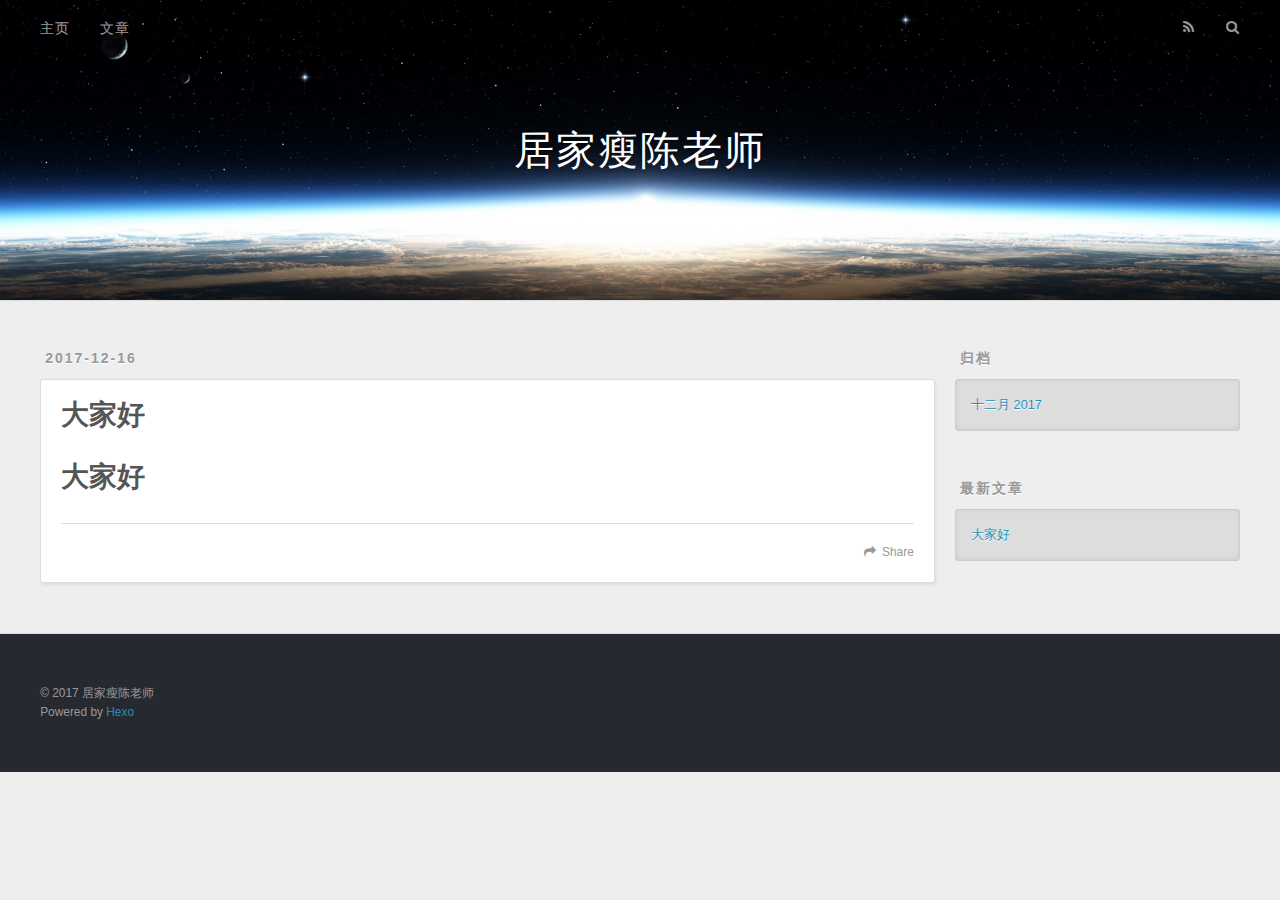
==== index.html @ 28725b2c "Site updated: 2017-12-16 15:24:48" ====
<!DOCTYPE html>
<html>
<head>
  <meta charset="utf-8">
  

  
  <title>居家瘦陈老师</title>
  <meta name="viewport" content="width=device-width, initial-scale=1, maximum-scale=1">
  <meta property="og:type" content="website">
<meta property="og:title" content="居家瘦陈老师">
<meta property="og:url" content="http://yoursite.com/index.html">
<meta property="og:site_name" content="居家瘦陈老师">
<meta property="og:locale" content="zh-CN">
<meta name="twitter:card" content="summary">
<meta name="twitter:title" content="居家瘦陈老师">
  
    <link rel="alternate" href="/atom.xml" title="居家瘦陈老师" type="application/atom+xml">
  
  
    <link rel="icon" href="/favicon.png">
  
  
    <link href="//fonts.googleapis.com/css?family=Source+Code+Pro" rel="stylesheet" type="text/css">
  
  <link rel="stylesheet" href="/css/style.css">
</head>

<body>
  <div id="container">
    <div id="wrap">
      <header id="header">
  <div id="banner"></div>
  <div id="header-outer" class="outer">
    <div id="header-title" class="inner">
      <h1 id="logo-wrap">
        <a href="/" id="logo">居家瘦陈老师</a>
      </h1>
      
    </div>
    <div id="header-inner" class="inner">
      <nav id="main-nav">
        <a id="main-nav-toggle" class="nav-icon"></a>
        
          <a class="main-nav-link" href="/">主页</a>
        
          <a class="main-nav-link" href="/archives">文章</a>
        
      </nav>
      <nav id="sub-nav">
        
          <a id="nav-rss-link" class="nav-icon" href="/atom.xml" title="RSS Feed"></a>
        
        <a id="nav-search-btn" class="nav-icon" title="搜索"></a>
      </nav>
      <div id="search-form-wrap">
        <form action="//google.com/search" method="get" accept-charset="UTF-8" class="search-form"><input type="search" name="q" class="search-form-input" placeholder="Search"><button type="submit" class="search-form-submit">&#xF002;</button><input type="hidden" name="sitesearch" value="http://yoursite.com"></form>
      </div>
    </div>
  </div>
</header>
      <div class="outer">
        <section id="main">
  
    <article id="post-2017-12-16" class="article article-type-post" itemscope itemprop="blogPost">
  <div class="article-meta">
    <a href="/2017/12/16/2017-12-16/" class="article-date">
  <time datetime="2017-12-16T07:14:38.000Z" itemprop="datePublished">2017-12-16</time>
</a>
    
  </div>
  <div class="article-inner">
    
    
      <header class="article-header">
        
  
    <h1 itemprop="name">
      <a class="article-title" href="/2017/12/16/2017-12-16/">大家好</a>
    </h1>
  

      </header>
    
    <div class="article-entry" itemprop="articleBody">
      
        <h1 id="大家好"><a href="#大家好" class="headerlink" title="大家好"></a>大家好</h1>
      
    </div>
    <footer class="article-footer">
      <a data-url="http://yoursite.com/2017/12/16/2017-12-16/" data-id="cjb90jok500008or1pn4at6mv" class="article-share-link">Share</a>
      
      
    </footer>
  </div>
  
</article>


  


</section>
        
          <aside id="sidebar">
  
    

  
    

  
    
  
    
  <div class="widget-wrap">
    <h3 class="widget-title">归档</h3>
    <div class="widget">
      <ul class="archive-list"><li class="archive-list-item"><a class="archive-list-link" href="/archives/2017/12/">十二月 2017</a></li></ul>
    </div>
  </div>


  
    
  <div class="widget-wrap">
    <h3 class="widget-title">最新文章</h3>
    <div class="widget">
      <ul>
        
          <li>
            <a href="/2017/12/16/2017-12-16/">大家好</a>
          </li>
        
      </ul>
    </div>
  </div>

  
</aside>
        
      </div>
      <footer id="footer">
  
  <div class="outer">
    <div id="footer-info" class="inner">
      &copy; 2017 居家瘦陈老师<br>
      Powered by <a href="http://hexo.io/" target="_blank">Hexo</a>
    </div>
  </div>
</footer>
    </div>
    <nav id="mobile-nav">
  
    <a href="/" class="mobile-nav-link">主页</a>
  
    <a href="/archives" class="mobile-nav-link">文章</a>
  
</nav>
    

<script src="//ajax.googleapis.com/ajax/libs/jquery/2.0.3/jquery.min.js"></script>


  <link rel="stylesheet" href="/fancybox/jquery.fancybox.css">
  <script src="/fancybox/jquery.fancybox.pack.js"></script>


<script src="/js/script.js"></script>



  </div>
</body>
</html>
---- css/style.css ----
body {
  width: 100%;
}
body:before,
body:after {
  content: "";
  display: table;
}
body:after {
  clear: both;
}
html,
body,
div,
span,
applet,
object,
iframe,
h1,
h2,
h3,
h4,
h5,
h6,
p,
blockquote,
pre,
a,
abbr,
acronym,
address,
big,
cite,
code,
del,
dfn,
em,
img,
ins,
kbd,
q,
s,
samp,
small,
strike,
strong,
sub,
sup,
tt,
var,
dl,
dt,
dd,
ol,
ul,
li,
fieldset,
form,
label,
legend,
table,
caption,
tbody,
tfoot,
thead,
tr,
th,
td {
  margin: 0;
  padding: 0;
  border: 0;
  outline: 0;
  font-weight: inherit;
  font-style: inherit;
  font-family: inherit;
  font-size: 100%;
  vertical-align: baseline;
}
body {
  line-height: 1;
  color: #000;
  background: #fff;
}
ol,
ul {
  list-style: none;
}
table {
  border-collapse: separate;
  border-spacing: 0;
  vertical-align: middle;
}
caption,
th,
td {
  text-align: left;
  font-weight: normal;
  vertical-align: middle;
}
a img {
  border: none;
}
input,
button {
  margin: 0;
  padding: 0;
}
input::-moz-focus-inner,
button::-moz-focus-inner {
  border: 0;
  padding: 0;
}
@font-face {
  font-family: FontAwesome;
  font-style: normal;
  font-weight: normal;
  src: url("fonts/fontawesome-webfont.eot?v=#4.0.3");
  src: url("fonts/fontawesome-webfont.eot?#iefix&v=#4.0.3") format("embedded-opentype"), url("fonts/fontawesome-webfont.woff?v=#4.0.3") format("woff"), url("fonts/fontawesome-webfont.ttf?v=#4.0.3") format("truetype"), url("fonts/fontawesome-webfont.svg#fontawesomeregular?v=#4.0.3") format("svg");
}
html,
body,
#container {
  height: 100%;
}
body {
  background: #eee;
  font: 14px -apple-system, BlinkMacSystemFont, "Segoe UI", "Roboto", "Oxygen", "Ubuntu", "Cantarell", "Fira Sans", "Droid Sans", "Helvetica Neue", sans-serif;
  -webkit-text-size-adjust: 100%;
}
.outer {
  max-width: 1220px;
  margin: 0 auto;
  padding: 0 20px;
}
.outer:before,
.outer:after {
  content: "";
  display: table;
}
.outer:after {
  clear: both;
}
.inner {
  display: inline;
  float: left;
  width: 98.33333333333333%;
  margin: 0 0.833333333333333%;
}
.left,
.alignleft {
  float: left;
}
.right,
.alignright {
  float: right;
}
.clear {
  clear: both;
}
#container {
  position: relative;
}
.mobile-nav-on {
  overflow: hidden;
}
#wrap {
  height: 100%;
  width: 100%;
  position: absolute;
  top: 0;
  left: 0;
  -webkit-transition: 0.2s ease-out;
  -moz-transition: 0.2s ease-out;
  -ms-transition: 0.2s ease-out;
  transition: 0.2s ease-out;
  z-index: 1;
  background: #eee;
}
.mobile-nav-on #wrap {
  left: 280px;
}
@media screen and (min-width: 768px) {
  #main {
    display: inline;
    float: left;
    width: 73.33333333333333%;
    margin: 0 0.833333333333333%;
  }
}
.article-date,
.article-category-link,
.archive-year,
.widget-title {
  text-decoration: none;
  text-transform: uppercase;
  letter-spacing: 2px;
  color: #999;
  margin-bottom: 1em;
  margin-left: 5px;
  line-height: 1em;
  text-shadow: 0 1px #fff;
  font-weight: bold;
}
.article-inner,
.archive-article-inner {
  background: #fff;
  -webkit-box-shadow: 1px 2px 3px #ddd;
  box-shadow: 1px 2px 3px #ddd;
  border: 1px solid #ddd;
  border-radius: 3px;
}
.article-entry h1,
.widget h1 {
  font-size: 2em;
}
.article-entry h2,
.widget h2 {
  font-size: 1.5em;
}
.article-entry h3,
.widget h3 {
  font-size: 1.3em;
}
.article-entry h4,
.widget h4 {
  font-size: 1.2em;
}
.article-entry h5,
.widget h5 {
  font-size: 1em;
}
.article-entry h6,
.widget h6 {
  font-size: 1em;
  color: #999;
}
.article-entry hr,
.widget hr {
  border: 1px dashed #ddd;
}
.article-entry strong,
.widget strong {
  font-weight: bold;
}
.article-entry em,
.widget em,
.article-entry cite,
.widget cite {
  font-style: italic;
}
.article-entry sup,
.widget sup,
.article-entry sub,
.widget sub {
  font-size: 0.75em;
  line-height: 0;
  position: relative;
  vertical-align: baseline;
}
.article-entry sup,
.widget sup {
  top: -0.5em;
}
.article-entry sub,
.widget sub {
  bottom: -0.2em;
}
.article-entry small,
.widget small {
  font-size: 0.85em;
}
.article-entry acronym,
.widget acronym,
.article-entry abbr,
.widget abbr {
  border-bottom: 1px dotted;
}
.article-entry ul,
.widget ul,
.article-entry ol,
.widget ol,
.article-entry dl,
.widget dl {
  margin: 0 20px;
  line-height: 1.6em;
}
.article-entry ul ul,
.widget ul ul,
.article-entry ol ul,
.widget ol ul,
.article-entry ul ol,
.widget ul ol,
.article-entry ol ol,
.widget ol ol {
  margin-top: 0;
  margin-bottom: 0;
}
.article-entry ul,
.widget ul {
  list-style: disc;
}
.article-entry ol,
.widget ol {
  list-style: decimal;
}
.article-entry dt,
.widget dt {
  font-weight: bold;
}
#header {
  height: 300px;
  position: relative;
  border-bottom: 1px solid #ddd;
}
#header:before,
#header:after {
  content: "";
  position: absolute;
  left: 0;
  right: 0;
  height: 40px;
}
#header:before {
  top: 0;
  background: -webkit-linear-gradient(rgba(0,0,0,0.2), transparent);
  background: -moz-linear-gradient(rgba(0,0,0,0.2), transparent);
  background: -ms-linear-gradient(rgba(0,0,0,0.2), transparent);
  background: linear-gradient(rgba(0,0,0,0.2), transparent);
}
#header:after {
  bottom: 0;
  background: -webkit-linear-gradient(transparent, rgba(0,0,0,0.2));
  background: -moz-linear-gradient(transparent, rgba(0,0,0,0.2));
  background: -ms-linear-gradient(transparent, rgba(0,0,0,0.2));
  background: linear-gradient(transparent, rgba(0,0,0,0.2));
}
#header-outer {
  height: 100%;
  position: relative;
}
#header-inner {
  position: relative;
  overflow: hidden;
}
#banner {
  position: absolute;
  top: 0;
  left: 0;
  width: 100%;
  height: 100%;
  background: url("images/banner.jpg") center #000;
  -webkit-background-size: cover;
  -moz-background-size: cover;
  background-size: cover;
  z-index: -1;
}
#header-title {
  text-align: center;
  height: 40px;
  position: absolute;
  top: 50%;
  left: 0;
  margin-top: -20px;
}
#logo,
#subtitle {
  text-decoration: none;
  color: #fff;
  font-weight: 300;
  text-shadow: 0 1px 4px rgba(0,0,0,0.3);
}
#logo {
  font-size: 40px;
  line-height: 40px;
  letter-spacing: 2px;
}
#subtitle {
  font-size: 16px;
  line-height: 16px;
  letter-spacing: 1px;
}
#subtitle-wrap {
  margin-top: 16px;
}
#main-nav {
  float: left;
  margin-left: -15px;
}
.nav-icon,
.main-nav-link {
  float: left;
  color: #fff;
  opacity: 0.6;
  text-decoration: none;
  text-shadow: 0 1px rgba(0,0,0,0.2);
  -webkit-transition: opacity 0.2s;
  -moz-transition: opacity 0.2s;
  -ms-transition: opacity 0.2s;
  transition: opacity 0.2s;
  display: block;
  padding: 20px 15px;
}
.nav-icon:hover,
.main-nav-link:hover {
  opacity: 1;
}
.nav-icon {
  font-family: FontAwesome;
  text-align: center;
  font-size: 14px;
  width: 14px;
  height: 14px;
  padding: 20px 15px;
  position: relative;
  cursor: pointer;
}
.main-nav-link {
  font-weight: 300;
  letter-spacing: 1px;
}
@media screen and (max-width: 479px) {
  .main-nav-link {
    display: none;
  }
}
#main-nav-toggle {
  display: none;
}
#main-nav-toggle:before {
  content: "\f0c9";
}
@media screen and (max-width: 479px) {
  #main-nav-toggle {
    display: block;
  }
}
#sub-nav {
  float: right;
  margin-right: -15px;
}
#nav-rss-link:before {
  content: "\f09e";
}
#nav-search-btn:before {
  content: "\f002";
}
#search-form-wrap {
  position: absolute;
  top: 15px;
  width: 150px;
  height: 30px;
  right: -150px;
  opacity: 0;
  -webkit-transition: 0.2s ease-out;
  -moz-transition: 0.2s ease-out;
  -ms-transition: 0.2s ease-out;
  transition: 0.2s ease-out;
}
#search-form-wrap.on {
  opacity: 1;
  right: 0;
}
@media screen and (max-width: 479px) {
  #search-form-wrap {
    width: 100%;
    right: -100%;
  }
}
.search-form {
  position: absolute;
  top: 0;
  left: 0;
  right: 0;
  background: #fff;
  padding: 5px 15px;
  border-radius: 15px;
  -webkit-box-shadow: 0 0 10px rgba(0,0,0,0.3);
  box-shadow: 0 0 10px rgba(0,0,0,0.3);
}
.search-form-input {
  border: none;
  background: none;
  color: #555;
  width: 100%;
  font: 13px -apple-system, BlinkMacSystemFont, "Segoe UI", "Roboto", "Oxygen", "Ubuntu", "Cantarell", "Fira Sans", "Droid Sans", "Helvetica Neue", sans-serif;
  outline: none;
}
.search-form-input::-webkit-search-results-decoration,
.search-form-input::-webkit-search-cancel-button {
  -webkit-appearance: none;
}
.search-form-submit {
  position: absolute;
  top: 50%;
  right: 10px;
  margin-top: -7px;
  font: 13px FontAwesome;
  border: none;
  background: none;
  color: #bbb;
  cursor: pointer;
}
.search-form-submit:hover,
.search-form-submit:focus {
  color: #777;
}
.article {
  margin: 50px 0;
}
.article-inner {
  overflow: hidden;
}
.article-meta:before,
.article-meta:after {
  content: "";
  display: table;
}
.article-meta:after {
  clear: both;
}
.article-date {
  float: left;
}
.article-category {
  float: left;
  line-height: 1em;
  color: #ccc;
  text-shadow: 0 1px #fff;
  margin-left: 8px;
}
.article-category:before {
  content: "\2022";
}
.article-category-link {
  margin: 0 12px 1em;
}
.article-header {
  padding: 20px 20px 0;
}
.article-title {
  text-decoration: none;
  font-size: 2em;
  font-weight: bold;
  color: #555;
  line-height: 1.1em;
  -webkit-transition: color 0.2s;
  -moz-transition: color 0.2s;
  -ms-transition: color 0.2s;
  transition: color 0.2s;
}
a.article-title:hover {
  color: #258fb8;
}
.article-entry {
  color: #555;
  padding: 0 20px;
}
.article-entry:before,
.article-entry:after {
  content: "";
  display: table;
}
.article-entry:after {
  clear: both;
}
.article-entry p,
.article-entry table {
  line-height: 1.6em;
  margin: 1.6em 0;
}
.article-entry h1,
.article-entry h2,
.article-entry h3,
.article-entry h4,
.article-entry h5,
.article-entry h6 {
  font-weight: bold;
}
.article-entry h1,
.article-entry h2,
.article-entry h3,
.article-entry h4,
.article-entry h5,
.article-entry h6 {
  line-height: 1.1em;
  margin: 1.1em 0;
}
.article-entry a {
  color: #258fb8;
  text-decoration: none;
}
.article-entry a:hover {
  text-decoration: underline;
}
.article-entry ul,
.article-entry ol,
.article-entry dl {
  margin-top: 1.6em;
  margin-bottom: 1.6em;
}
.article-entry img,
.article-entry video {
  max-width: 100%;
  height: auto;
  display: block;
  margin: auto;
}
.article-entry iframe {
  border: none;
}
.article-entry table {
  width: 100%;
  border-collapse: collapse;
  border-spacing: 0;
}
.article-entry th {
  font-weight: bold;
  border-bottom: 3px solid #ddd;
  padding-bottom: 0.5em;
}
.article-entry td {
  border-bottom: 1px solid #ddd;
  padding: 10px 0;
}
.article-entry blockquote {
  font-family: Georgia, "Times New Roman", serif;
  font-size: 1.4em;
  margin: 1.6em 20px;
  text-align: center;
}
.article-entry blockquote footer {
  font-size: 14px;
  margin: 1.6em 0;
  font-family: -apple-system, BlinkMacSystemFont, "Segoe UI", "Roboto", "Oxygen", "Ubuntu", "Cantarell", "Fira Sans", "Droid Sans", "Helvetica Neue", sans-serif;
}
.article-entry blockquote footer cite:before {
  content: "—";
  padding: 0 0.5em;
}
.article-entry .pullquote {
  text-align: left;
  width: 45%;
  margin: 0;
}
.article-entry .pullquote.left {
  margin-left: 0.5em;
  margin-right: 1em;
}
.article-entry .pullquote.right {
  margin-right: 0.5em;
  margin-left: 1em;
}
.article-entry .caption {
  color: #999;
  display: block;
  font-size: 0.9em;
  margin-top: 0.5em;
  position: relative;
  text-align: center;
}
.article-entry .video-container {
  position: relative;
  padding-top: 56.25%;
  height: 0;
  overflow: hidden;
}
.article-entry .video-container iframe,
.article-entry .video-container object,
.article-entry .video-container embed {
  position: absolute;
  top: 0;
  left: 0;
  width: 100%;
  height: 100%;
  margin-top: 0;
}
.article-more-link a {
  display: inline-block;
  line-height: 1em;
  padding: 6px 15px;
  border-radius: 15px;
  background: #eee;
  color: #999;
  text-shadow: 0 1px #fff;
  text-decoration: none;
}
.article-more-link a:hover {
  background: #258fb8;
  color: #fff;
  text-decoration: none;
  text-shadow: 0 1px #1e7293;
}
.article-footer {
  font-size: 0.85em;
  line-height: 1.6em;
  border-top: 1px solid #ddd;
  padding-top: 1.6em;
  margin: 0 20px 20px;
}
.article-footer:before,
.article-footer:after {
  content: "";
  display: table;
}
.article-footer:after {
  clear: both;
}
.article-footer a {
  color: #999;
  text-decoration: none;
}
.article-footer a:hover {
  color: #555;
}
.article-tag-list-item {
  float: left;
  margin-right: 10px;
}
.article-tag-list-link:before {
  content: "#";
}
.article-comment-link {
  float: right;
}
.article-comment-link:before {
  content: "\f075";
  font-family: FontAwesome;
  padding-right: 8px;
}
.article-share-link {
  cursor: pointer;
  float: right;
  margin-left: 20px;
}
.article-share-link:before {
  content: "\f064";
  font-family: FontAwesome;
  padding-right: 6px;
}
#article-nav {
  position: relative;
}
#article-nav:before,
#article-nav:after {
  content: "";
  display: table;
}
#article-nav:after {
  clear: both;
}
@media screen and (min-width: 768px) {
  #article-nav {
    margin: 50px 0;
  }
  #article-nav:before {
    width: 8px;
    height: 8px;
    position: absolute;
    top: 50%;
    left: 50%;
    margin-top: -4px;
    margin-left: -4px;
    content: "";
    border-radius: 50%;
    background: #ddd;
    -webkit-box-shadow: 0 1px 2px #fff;
    box-shadow: 0 1px 2px #fff;
  }
}
.article-nav-link-wrap {
  text-decoration: none;
  text-shadow: 0 1px #fff;
  color: #999;
  -webkit-box-sizing: border-box;
  -moz-box-sizing: border-box;
  box-sizing: border-box;
  margin-top: 50px;
  text-align: center;
  display: block;
}
.article-nav-link-wrap:hover {
  color: #555;
}
@media screen and (min-width: 768px) {
  .article-nav-link-wrap {
    width: 50%;
    margin-top: 0;
  }
}
@media screen and (min-width: 768px) {
  #article-nav-newer {
    float: left;
    text-align: right;
    padding-right: 20px;
  }
}
@media screen and (min-width: 768px) {
  #article-nav-older {
    float: right;
    text-align: left;
    padding-left: 20px;
  }
}
.article-nav-caption {
  text-transform: uppercase;
  letter-spacing: 2px;
  color: #ddd;
  line-height: 1em;
  font-weight: bold;
}
#article-nav-newer .article-nav-caption {
  margin-right: -2px;
}
.article-nav-title {
  font-size: 0.85em;
  line-height: 1.6em;
  margin-top: 0.5em;
}
.article-share-box {
  position: absolute;
  display: none;
  background: #fff;
  -webkit-box-shadow: 1px 2px 10px rgba(0,0,0,0.2);
  box-shadow: 1px 2px 10px rgba(0,0,0,0.2);
  border-radius: 3px;
  margin-left: -145px;
  overflow: hidden;
  z-index: 1;
}
.article-share-box.on {
  display: block;
}
.article-share-input {
  width: 100%;
  background: none;
  -webkit-box-sizing: border-box;
  -moz-box-sizing: border-box;
  box-sizing: border-box;
  font: 14px -apple-system, BlinkMacSystemFont, "Segoe UI", "Roboto", "Oxygen", "Ubuntu", "Cantarell", "Fira Sans", "Droid Sans", "Helvetica Neue", sans-serif;
  padding: 0 15px;
  color: #555;
  outline: none;
  border: 1px solid #ddd;
  border-radius: 3px 3px 0 0;
  height: 36px;
  line-height: 36px;
}
.article-share-links {
  background: #eee;
}
.article-share-links:before,
.article-share-links:after {
  content: "";
  display: table;
}
.article-share-links:after {
  clear: both;
}
.article-share-twitter,
.article-share-facebook,
.article-share-pinterest,
.article-share-google {
  width: 50px;
  height: 36px;
  display: block;
  float: left;
  position: relative;
  color: #999;
  text-shadow: 0 1px #fff;
}
.article-share-twitter:before,
.article-share-facebook:before,
.article-share-pinterest:before,
.article-share-google:before {
  font-size: 20px;
  font-family: FontAwesome;
  width: 20px;
  height: 20px;
  position: absolute;
  top: 50%;
  left: 50%;
  margin-top: -10px;
  margin-left: -10px;
  text-align: center;
}
.article-share-twitter:hover,
.article-share-facebook:hover,
.article-share-pinterest:hover,
.article-share-google:hover {
  color: #fff;
}
.article-share-twitter:before {
  content: "\f099";
}
.article-share-twitter:hover {
  background: #00aced;
  text-shadow: 0 1px #008abe;
}
.article-share-facebook:before {
  content: "\f09a";
}
.article-share-facebook:hover {
  background: #3b5998;
  text-shadow: 0 1px #2f477a;
}
.article-share-pinterest:before {
  content: "\f0d2";
}
.article-share-pinterest:hover {
  background: #cb2027;
  text-shadow: 0 1px #a21a1f;
}
.article-share-google:before {
  content: "\f0d5";
}
.article-share-google:hover {
  background: #dd4b39;
  text-shadow: 0 1px #be3221;
}
.article-gallery {
  background: #000;
  position: relative;
}
.article-gallery-photos {
  position: relative;
  overflow: hidden;
}
.article-gallery-img {
  display: none;
  max-width: 100%;
}
.article-gallery-img:first-child {
  display: block;
}
.article-gallery-img.loaded {
  position: absolute;
  display: block;
}
.article-gallery-img img {
  display: block;
  max-width: 100%;
  margin: 0 auto;
}
#comments {
  background: #fff;
  -webkit-box-shadow: 1px 2px 3px #ddd;
  box-shadow: 1px 2px 3px #ddd;
  padding: 20px;
  border: 1px solid #ddd;
  border-radius: 3px;
  margin: 50px 0;
}
#comments a {
  color: #258fb8;
}
.archives-wrap {
  margin: 50px 0;
}
.archives:before,
.archives:after {
  content: "";
  display: table;
}
.archives:after {
  clear: both;
}
.archive-year-wrap {
  margin-bottom: 1em;
}
.archives {
  -webkit-column-gap: 10px;
  -moz-column-gap: 10px;
  column-gap: 10px;
}
@media screen and (min-width: 480px) and (max-width: 767px) {
  .archives {
    -webkit-column-count: 2;
    -moz-column-count: 2;
    column-count: 2;
  }
}
@media screen and (min-width: 768px) {
  .archives {
    -webkit-column-count: 3;
    -moz-column-count: 3;
    column-count: 3;
  }
}
.archive-article {
  -webkit-column-break-inside: avoid;
  page-break-inside: avoid;
  overflow: hidden;
  break-inside: avoid-column;
}
.archive-article-inner {
  padding: 10px;
  margin-bottom: 15px;
}
.archive-article-title {
  text-decoration: none;
  font-weight: bold;
  color: #555;
  -webkit-transition: color 0.2s;
  -moz-transition: color 0.2s;
  -ms-transition: color 0.2s;
  transition: color 0.2s;
  line-height: 1.6em;
}
.archive-article-title:hover {
  color: #258fb8;
}
.archive-article-footer {
  margin-top: 1em;
}
.archive-article-date {
  color: #999;
  text-decoration: none;
  font-size: 0.85em;
  line-height: 1em;
  margin-bottom: 0.5em;
  display: block;
}
#page-nav {
  margin: 50px auto;
  background: #fff;
  -webkit-box-shadow: 1px 2px 3px #ddd;
  box-shadow: 1px 2px 3px #ddd;
  border: 1px solid #ddd;
  border-radius: 3px;
  text-align: center;
  color: #999;
  overflow: hidden;
}
#page-nav:before,
#page-nav:after {
  content: "";
  display: table;
}
#page-nav:after {
  clear: both;
}
#page-nav a,
#page-nav span {
  padding: 10px 20px;
  line-height: 1;
  height: 2ex;
}
#page-nav a {
  color: #999;
  text-decoration: none;
}
#page-nav a:hover {
  background: #999;
  color: #fff;
}
#page-nav .prev {
  float: left;
}
#page-nav .next {
  float: right;
}
#page-nav .page-number {
  display: inline-block;
}
@media screen and (max-width: 479px) {
  #page-nav .page-number {
    display: none;
  }
}
#page-nav .current {
  color: #555;
  font-weight: bold;
}
#page-nav .space {
  color: #ddd;
}
#footer {
  background: #262a30;
  padding: 50px 0;
  border-top: 1px solid #ddd;
  color: #999;
}
#footer a {
  color: #258fb8;
  text-decoration: none;
}
#footer a:hover {
  text-decoration: underline;
}
#footer-info {
  line-height: 1.6em;
  font-size: 0.85em;
}
.article-entry pre,
.article-entry .highlight {
  background: #2d2d2d;
  margin: 0 -20px;
  padding: 15px 20px;
  border-style: solid;
  border-color: #ddd;
  border-width: 1px 0;
  overflow: auto;
  color: #ccc;
  line-height: 22.400000000000002px;
}
.article-entry .highlight .gutter pre,
.article-entry .gist .gist-file .gist-data .line-numbers {
  color: #666;
  font-size: 0.85em;
}
.article-entry pre,
.article-entry code {
  font-family: "Source Code Pro", Consolas, Monaco, Menlo, Consolas, monospace;
}
.article-entry code {
  background: #eee;
  text-shadow: 0 1px #fff;
  padding: 0 0.3em;
}
.article-entry pre code {
  background: none;
  text-shadow: none;
  padding: 0;
}
.article-entry .highlight pre {
  border: none;
  margin: 0;
  padding: 0;
}
.article-entry .highlight table {
  margin: 0;
  width: auto;
}
.article-entry .highlight td {
  border: none;
  padding: 0;
}
.article-entry .highlight figcaption {
  font-size: 0.85em;
  color: #999;
  line-height: 1em;
  margin-bottom: 1em;
}
.article-entry .highlight figcaption:before,
.article-entry .highlight figcaption:after {
  content: "";
  display: table;
}
.article-entry .highlight figcaption:after {
  clear: both;
}
.article-entry .highlight figcaption a {
  float: right;
}
.article-entry .highlight .gutter pre {
  text-align: right;
  padding-right: 20px;
}
.article-entry .highlight .line {
  height: 22.400000000000002px;
}
.article-entry .highlight .line.marked {
  background: #515151;
}
.article-entry .gist {
  margin: 0 -20px;
  border-style: solid;
  border-color: #ddd;
  border-width: 1px 0;
  background: #2d2d2d;
  padding: 15px 20px 15px 0;
}
.article-entry .gist .gist-file {
  border: none;
  font-family: "Source Code Pro", Consolas, Monaco, Menlo, Consolas, monospace;
  margin: 0;
}
.article-entry .gist .gist-file .gist-data {
  background: none;
  border: none;
}
.article-entry .gist .gist-file .gist-data .line-numbers {
  background: none;
  border: none;
  padding: 0 20px 0 0;
}
.article-entry .gist .gist-file .gist-data .line-data {
  padding: 0 !important;
}
.article-entry .gist .gist-file .highlight {
  margin: 0;
  padding: 0;
  border: none;
}
.article-entry .gist .gist-file .gist-meta {
  background: #2d2d2d;
  color: #999;
  font: 0.85em -apple-system, BlinkMacSystemFont, "Segoe UI", "Roboto", "Oxygen", "Ubuntu", "Cantarell", "Fira Sans", "Droid Sans", "Helvetica Neue", sans-serif;
  text-shadow: 0 0;
  padding: 0;
  margin-top: 1em;
  margin-left: 20px;
}
.article-entry .gist .gist-file .gist-meta a {
  color: #258fb8;
  font-weight: normal;
}
.article-entry .gist .gist-file .gist-meta a:hover {
  text-decoration: underline;
}
pre .comment,
pre .title {
  color: #999;
}
pre .variable,
pre .attribute,
pre .tag,
pre .regexp,
pre .ruby .constant,
pre .xml .tag .title,
pre .xml .pi,
pre .xml .doctype,
pre .html .doctype,
pre .css .id,
pre .css .class,
pre .css .pseudo {
  color: #f2777a;
}
pre .number,
pre .preprocessor,
pre .built_in,
pre .literal,
pre .params,
pre .constant {
  color: #f99157;
}
pre .class,
pre .ruby .class .title,
pre .css .rules .attribute {
  color: #9c9;
}
pre .string,
pre .value,
pre .inheritance,
pre .header,
pre .ruby .symbol,
pre .xml .cdata {
  color: #9c9;
}
pre .css .hexcolor {
  color: #6cc;
}
pre .function,
pre .python .decorator,
pre .python .title,
pre .ruby .function .title,
pre .ruby .title .keyword,
pre .perl .sub,
pre .javascript .title,
pre .coffeescript .title {
  color: #69c;
}
pre .keyword,
pre .javascript .function {
  color: #c9c;
}
@media screen and (max-width: 479px) {
  #mobile-nav {
    position: absolute;
    top: 0;
    left: 0;
    width: 280px;
    height: 100%;
    background: #191919;
    border-right: 1px solid #fff;
  }
}
@media screen and (max-width: 479px) {
  .mobile-nav-link {
    display: block;
    color: #999;
    text-decoration: none;
    padding: 15px 20px;
    font-weight: bold;
  }
  .mobile-nav-link:hover {
    color: #fff;
  }
}
@media screen and (min-width: 768px) {
  #sidebar {
    display: inline;
    float: left;
    width: 23.333333333333332%;
    margin: 0 0.833333333333333%;
  }
}
.widget-wrap {
  margin: 50px 0;
}
.widget {
  color: #777;
  text-shadow: 0 1px #fff;
  background: #ddd;
  -webkit-box-shadow: 0 -1px 4px #ccc inset;
  box-shadow: 0 -1px 4px #ccc inset;
  border: 1px solid #ccc;
  padding: 15px;
  border-radius: 3px;
}
.widget a {
  color: #258fb8;
  text-decoration: none;
}
.widget a:hover {
  text-decoration: underline;
}
.widget ul ul,
.widget ol ul,
.widget dl ul,
.widget ul ol,
.widget ol ol,
.widget dl ol,
.widget ul dl,
.widget ol dl,
.widget dl dl {
  margin-left: 15px;
  list-style: disc;
}
.widget {
  line-height: 1.6em;
  word-wrap: break-word;
  font-size: 0.9em;
}
.widget ul,
.widget ol {
  list-style: none;
  margin: 0;
}
.widget ul ul,
.widget ol ul,
.widget ul ol,
.widget ol ol {
  margin: 0 20px;
}
.widget ul ul,
.widget ol ul {
  list-style: disc;
}
.widget ul ol,
.widget ol ol {
  list-style: decimal;
}
.category-list-count,
.tag-list-count,
.archive-list-count {
  padding-left: 5px;
  color: #999;
  font-size: 0.85em;
}
.category-list-count:before,
.tag-list-count:before,
.archive-list-count:before {
  content: "(";
}
.category-list-count:after,
.tag-list-count:after,
.archive-list-count:after {
  content: ")";
}
.tagcloud a {
  margin-right: 5px;
  display: inline-block;
}
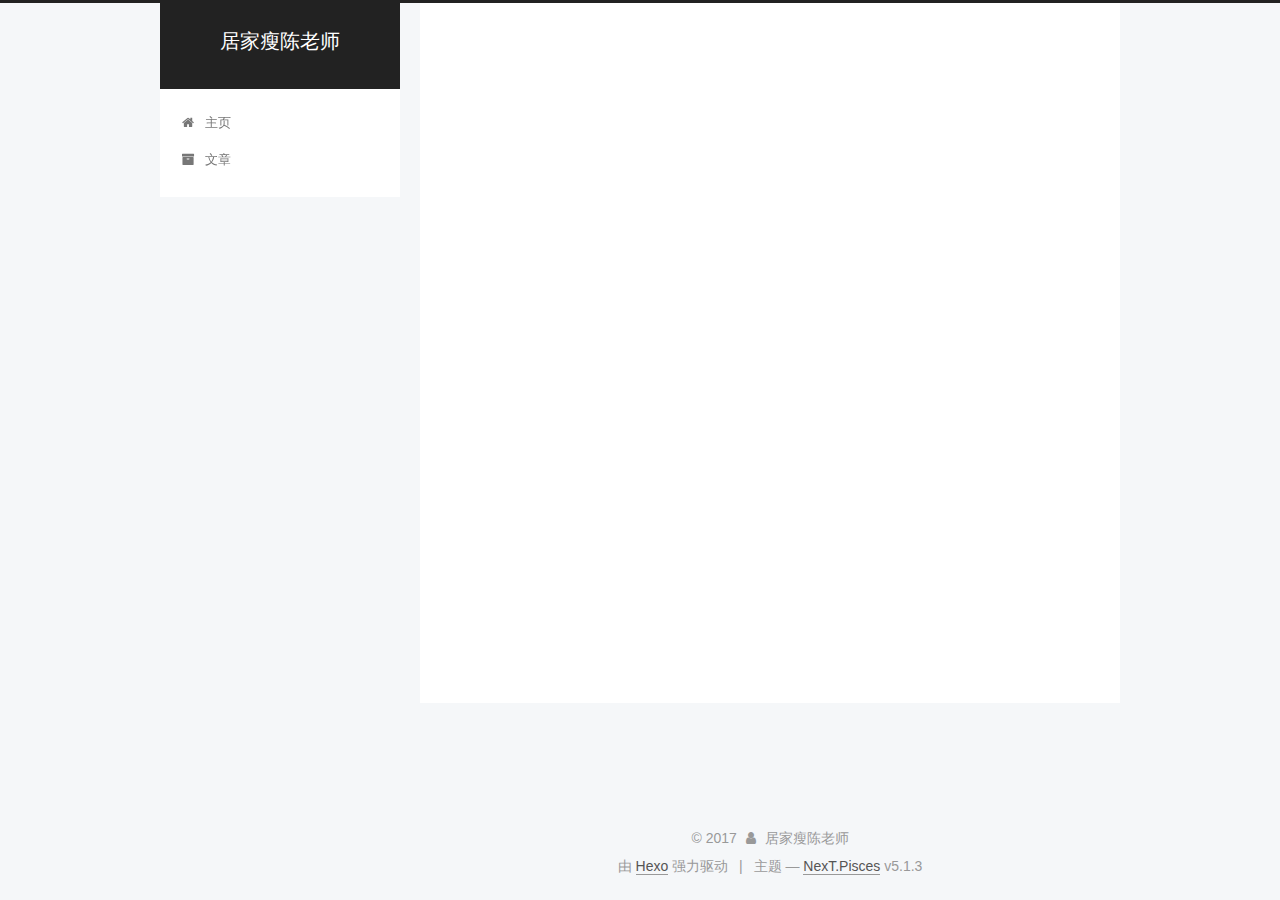
==== commit e2b16aa9: "Site updated: 2017-12-16 16:06:55" ====
--- a/index.html
+++ b/index.html
@@ -1,175 +1,645 @@
 <!DOCTYPE html>
-<html>
+
+
+
+  
+
+
+<html class="theme-next pisces use-motion" lang="zh-Hans">
 <head>
-  <meta charset="utf-8">
-  
-
-  
-  <title>居家瘦陈老师</title>
-  <meta name="viewport" content="width=device-width, initial-scale=1, maximum-scale=1">
-  <meta property="og:type" content="website">
+  <meta charset="UTF-8"/>
+<meta http-equiv="X-UA-Compatible" content="IE=edge" />
+<meta name="viewport" content="width=device-width, initial-scale=1, maximum-scale=1"/>
+<meta name="theme-color" content="#222">
+
+
+
+
+
+
+
+
+
+<meta http-equiv="Cache-Control" content="no-transform" />
+<meta http-equiv="Cache-Control" content="no-siteapp" />
+
+
+
+
+
+
+
+
+
+
+
+
+
+
+
+
+  
+  
+  <link href="/lib/fancybox/source/jquery.fancybox.css?v=2.1.5" rel="stylesheet" type="text/css" />
+
+
+
+
+
+
+
+<link href="/lib/font-awesome/css/font-awesome.min.css?v=4.6.2" rel="stylesheet" type="text/css" />
+
+<link href="/css/main.css?v=5.1.3" rel="stylesheet" type="text/css" />
+
+
+  <link rel="apple-touch-icon" sizes="180x180" href="/images/bitbug_favicon.png?v=5.1.3">
+
+
+  <link rel="icon" type="image/png" sizes="32x32" href="/images/bitbug_favicon.png?v=5.1.3">
+
+
+  <link rel="icon" type="image/png" sizes="16x16" href="/images/bitbug_favicon1.png?v=5.1.3">
+
+
+  <link rel="mask-icon" href="/images/bitbug_favicon.png?v=5.1.3" color="#222">
+
+
+
+
+
+  <meta name="keywords" content="居家瘦, 陈老师" />
+
+
+
+
+
+
+
+
+
+
+<meta property="og:type" content="website">
 <meta property="og:title" content="居家瘦陈老师">
 <meta property="og:url" content="http://yoursite.com/index.html">
 <meta property="og:site_name" content="居家瘦陈老师">
-<meta property="og:locale" content="zh-CN">
+<meta property="og:locale" content="zh-Hans">
 <meta name="twitter:card" content="summary">
 <meta name="twitter:title" content="居家瘦陈老师">
-  
-    <link rel="alternate" href="/atom.xml" title="居家瘦陈老师" type="application/atom+xml">
-  
-  
-    <link rel="icon" href="/favicon.png">
-  
-  
-    <link href="//fonts.googleapis.com/css?family=Source+Code+Pro" rel="stylesheet" type="text/css">
-  
-  <link rel="stylesheet" href="/css/style.css">
+
+
+
+<script type="text/javascript" id="hexo.configurations">
+  var NexT = window.NexT || {};
+  var CONFIG = {
+    root: '/',
+    scheme: 'Pisces',
+    version: '5.1.3',
+    sidebar: {"position":"left","display":"post","offset":12,"b2t":false,"scrollpercent":false,"onmobile":false},
+    fancybox: true,
+    tabs: true,
+    motion: {"enable":true,"async":false,"transition":{"post_block":"fadeIn","post_header":"slideDownIn","post_body":"slideDownIn","coll_header":"slideLeftIn","sidebar":"slideUpIn"}},
+    duoshuo: {
+      userId: '0',
+      author: '博主'
+    },
+    algolia: {
+      applicationID: '',
+      apiKey: '',
+      indexName: '',
+      hits: {"per_page":10},
+      labels: {"input_placeholder":"Search for Posts","hits_empty":"We didn't find any results for the search: ${query}","hits_stats":"${hits} results found in ${time} ms"}
+    }
+  };
+</script>
+
+
+
+  <link rel="canonical" href="http://yoursite.com/"/>
+
+
+
+
+
+  <title>居家瘦陈老师</title>
+  
+
+
+
+
+
+
+
+
 </head>
 
-<body>
-  <div id="container">
-    <div id="wrap">
-      <header id="header">
-  <div id="banner"></div>
-  <div id="header-outer" class="outer">
-    <div id="header-title" class="inner">
-      <h1 id="logo-wrap">
-        <a href="/" id="logo">居家瘦陈老师</a>
-      </h1>
-      
+<body itemscope itemtype="http://schema.org/WebPage" lang="zh-Hans">
+
+  
+  
+    
+  
+
+  <div class="container sidebar-position-left 
+  page-home">
+    <div class="headband"></div>
+
+    <header id="header" class="header" itemscope itemtype="http://schema.org/WPHeader">
+      <div class="header-inner"><div class="site-brand-wrapper">
+  <div class="site-meta ">
+    
+
+    <div class="custom-logo-site-title">
+      <a href="/"  class="brand" rel="start">
+        <span class="logo-line-before"><i></i></span>
+        <span class="site-title">居家瘦陈老师</span>
+        <span class="logo-line-after"><i></i></span>
+      </a>
     </div>
-    <div id="header-inner" class="inner">
-      <nav id="main-nav">
-        <a id="main-nav-toggle" class="nav-icon"></a>
-        
-          <a class="main-nav-link" href="/">主页</a>
-        
-          <a class="main-nav-link" href="/archives">文章</a>
-        
-      </nav>
-      <nav id="sub-nav">
-        
-          <a id="nav-rss-link" class="nav-icon" href="/atom.xml" title="RSS Feed"></a>
-        
-        <a id="nav-search-btn" class="nav-icon" title="搜索"></a>
-      </nav>
-      <div id="search-form-wrap">
-        <form action="//google.com/search" method="get" accept-charset="UTF-8" class="search-form"><input type="search" name="q" class="search-form-input" placeholder="Search"><button type="submit" class="search-form-submit">&#xF002;</button><input type="hidden" name="sitesearch" value="http://yoursite.com"></form>
-      </div>
+      
+        <p class="site-subtitle"></p>
+      
+  </div>
+
+  <div class="site-nav-toggle">
+    <button>
+      <span class="btn-bar"></span>
+      <span class="btn-bar"></span>
+      <span class="btn-bar"></span>
+    </button>
+  </div>
+</div>
+
+<nav class="site-nav">
+  
+
+  
+    <ul id="menu" class="menu">
+      
+        
+        <li class="menu-item menu-item-主页">
+          <a href="/" rel="section">
+            
+              <i class="menu-item-icon fa fa-fw fa-home"></i> <br />
+            
+            主页
+          </a>
+        </li>
+      
+        
+        <li class="menu-item menu-item-文章">
+          <a href="/archives/" rel="section">
+            
+              <i class="menu-item-icon fa fa-fw fa-archive"></i> <br />
+            
+            文章
+          </a>
+        </li>
+      
+
+      
+    </ul>
+  
+
+  
+</nav>
+
+
+
+ </div>
+    </header>
+
+    <main id="main" class="main">
+      <div class="main-inner">
+        <div class="content-wrap">
+          <div id="content" class="content">
+            
+  <section id="posts" class="posts-expand">
+    
+      
+
+  
+
+  
+  
+  
+
+  <article class="post post-type-normal" itemscope itemtype="http://schema.org/Article">
+  
+  
+  
+  <div class="post-block">
+    <link itemprop="mainEntityOfPage" href="http://yoursite.com/2017/12/16/2017-12-16/">
+
+    <span hidden itemprop="author" itemscope itemtype="http://schema.org/Person">
+      <meta itemprop="name" content="居家瘦陈老师">
+      <meta itemprop="description" content="">
+      <meta itemprop="image" content="/images/author.jpg">
+    </span>
+
+    <span hidden itemprop="publisher" itemscope itemtype="http://schema.org/Organization">
+      <meta itemprop="name" content="居家瘦陈老师">
+    </span>
+
+    
+      <header class="post-header">
+
+        
+        
+          <h1 class="post-title" itemprop="name headline">
+                
+                <a class="post-title-link" href="/2017/12/16/2017-12-16/" itemprop="url">大家好</a></h1>
+        
+
+        <div class="post-meta">
+          <span class="post-time">
+            
+              <span class="post-meta-item-icon">
+                <i class="fa fa-calendar-o"></i>
+              </span>
+              
+                <span class="post-meta-item-text">发表于</span>
+              
+              <time title="创建于" itemprop="dateCreated datePublished" datetime="2017-12-16T15:14:38+08:00">
+                2017-12-16
+              </time>
+            
+
+            
+
+            
+          </span>
+
+          
+
+          
+            
+          
+
+          
+          
+
+          
+
+          
+
+          
+
+        </div>
+      </header>
+    
+
+    
+    
+    
+    <div class="post-body" itemprop="articleBody">
+
+      
+      
+
+      
+        
+          <h2 id="我们的减肥方式区别于市面上的其它方式"><a href="#我们的减肥方式区别于市面上的其它方式" class="headerlink" title="我们的减肥方式区别于市面上的其它方式"></a>我们的减肥方式区别于市面上的其它方式</h2><p>我们是不卖任何的产品和药物的，是有真正的营养导师每天1对1的教你怎么去只利用我们身边每天都要吃的食物，<br>也就是蔬菜，米面，肉和水果里面的营养价值，
+          <!--noindex-->
+          <div class="post-button text-center">
+            <a class="btn" href="/2017/12/16/2017-12-16/#more" rel="contents">
+              阅读全文 &raquo;
+            </a>
+          </div>
+          <!--/noindex-->
+        
+      
+    </div>
+    
+    
+    
+
+    
+
+    
+
+    
+
+    <footer class="post-footer">
+      
+
+      
+
+      
+
+      
+      
+        <div class="post-eof"></div>
+      
+    </footer>
+  </div>
+  
+  
+  
+  </article>
+
+
+    
+  </section>
+
+  
+
+
+          </div>
+          
+
+
+          
+
+        </div>
+        
+          
+  
+  <div class="sidebar-toggle">
+    <div class="sidebar-toggle-line-wrap">
+      <span class="sidebar-toggle-line sidebar-toggle-line-first"></span>
+      <span class="sidebar-toggle-line sidebar-toggle-line-middle"></span>
+      <span class="sidebar-toggle-line sidebar-toggle-line-last"></span>
     </div>
   </div>
-</header>
-      <div class="outer">
-        <section id="main">
-  
-    <article id="post-2017-12-16" class="article article-type-post" itemscope itemprop="blogPost">
-  <div class="article-meta">
-    <a href="/2017/12/16/2017-12-16/" class="article-date">
-  <time datetime="2017-12-16T07:14:38.000Z" itemprop="datePublished">2017-12-16</time>
-</a>
-    
+
+  <aside id="sidebar" class="sidebar">
+    
+    <div class="sidebar-inner">
+
+      
+
+      
+
+      <section class="site-overview-wrap sidebar-panel sidebar-panel-active">
+        <div class="site-overview">
+          <div class="site-author motion-element" itemprop="author" itemscope itemtype="http://schema.org/Person">
+            
+              <img class="site-author-image" itemprop="image"
+                src="/images/author.jpg"
+                alt="居家瘦陈老师" />
+            
+              <p class="site-author-name" itemprop="name">居家瘦陈老师</p>
+              <p class="site-description motion-element" itemprop="description"></p>
+          </div>
+
+          <nav class="site-state motion-element">
+
+            
+              <div class="site-state-item site-state-posts">
+              
+                <a href="/archives">
+              
+                  <span class="site-state-item-count">1</span>
+                  <span class="site-state-item-name">日志</span>
+                </a>
+              </div>
+            
+
+            
+
+            
+
+          </nav>
+
+          
+
+          <div class="links-of-author motion-element">
+            
+              
+                <span class="links-of-author-item">
+                  <a href="2405432943@qq.com" target="_blank" title="E-Mail">
+                    
+                      <i class="fa fa-fw fa-envelope"></i>E-Mail</a>
+                </span>
+              
+                <span class="links-of-author-item">
+                  <a href="2405432943" target="_blank" title="QQ">
+                    
+                      <i class="fa fa-fw fa-QQ"></i>QQ</a>
+                </span>
+              
+                <span class="links-of-author-item">
+                  <a href="JJS3031" target="_blank" title="微信">
+                    
+                      <i class="fa fa-fw fa-微信"></i>微信</a>
+                </span>
+              
+            
+          </div>
+
+          
+          
+
+          
+          
+
+          
+
+        </div>
+      </section>
+
+      
+
+      
+
+    </div>
+  </aside>
+
+
+        
+      </div>
+    </main>
+
+    <footer id="footer" class="footer">
+      <div class="footer-inner">
+        <div class="copyright">&copy; <span itemprop="copyrightYear">2017</span>
+  <span class="with-love">
+    <i class="fa fa-user"></i>
+  </span>
+  <span class="author" itemprop="copyrightHolder">居家瘦陈老师</span>
+
+  
+</div>
+
+
+  <div class="powered-by">由 <a class="theme-link" target="_blank" href="https://hexo.io">Hexo</a> 强力驱动</div>
+
+
+
+  <span class="post-meta-divider">|</span>
+
+
+
+  <div class="theme-info">主题 &mdash; <a class="theme-link" target="_blank" href="https://github.com/iissnan/hexo-theme-next">NexT.Pisces</a> v5.1.3</div>
+
+
+
+
+        
+
+
+
+
+
+
+
+        
+      </div>
+    </footer>
+
+    
+      <div class="back-to-top">
+        <i class="fa fa-arrow-up"></i>
+        
+      </div>
+    
+
+    
+
   </div>
-  <div class="article-inner">
-    
-    
-      <header class="article-header">
-        
-  
-    <h1 itemprop="name">
-      <a class="article-title" href="/2017/12/16/2017-12-16/">大家好</a>
-    </h1>
-  
-
-      </header>
-    
-    <div class="article-entry" itemprop="articleBody">
-      
-        <h1 id="大家好"><a href="#大家好" class="headerlink" title="大家好"></a>大家好</h1>
-      
-    </div>
-    <footer class="article-footer">
-      <a data-url="http://yoursite.com/2017/12/16/2017-12-16/" data-id="cjb90jok500008or1pn4at6mv" class="article-share-link">Share</a>
-      
-      
-    </footer>
-  </div>
-  
-</article>
-
-
-  
-
-
-</section>
-        
-          <aside id="sidebar">
-  
-    
-
-  
-    
-
-  
-    
-  
-    
-  <div class="widget-wrap">
-    <h3 class="widget-title">归档</h3>
-    <div class="widget">
-      <ul class="archive-list"><li class="archive-list-item"><a class="archive-list-link" href="/archives/2017/12/">十二月 2017</a></li></ul>
-    </div>
-  </div>
-
-
-  
-    
-  <div class="widget-wrap">
-    <h3 class="widget-title">最新文章</h3>
-    <div class="widget">
-      <ul>
-        
-          <li>
-            <a href="/2017/12/16/2017-12-16/">大家好</a>
-          </li>
-        
-      </ul>
-    </div>
-  </div>
-
-  
-</aside>
-        
-      </div>
-      <footer id="footer">
-  
-  <div class="outer">
-    <div id="footer-info" class="inner">
-      &copy; 2017 居家瘦陈老师<br>
-      Powered by <a href="http://hexo.io/" target="_blank">Hexo</a>
-    </div>
-  </div>
-</footer>
-    </div>
-    <nav id="mobile-nav">
-  
-    <a href="/" class="mobile-nav-link">主页</a>
-  
-    <a href="/archives" class="mobile-nav-link">文章</a>
-  
-</nav>
-    
-
-<script src="//ajax.googleapis.com/ajax/libs/jquery/2.0.3/jquery.min.js"></script>
-
-
-  <link rel="stylesheet" href="/fancybox/jquery.fancybox.css">
-  <script src="/fancybox/jquery.fancybox.pack.js"></script>
-
-
-<script src="/js/script.js"></script>
-
-
-
-  </div>
+
+  
+
+<script type="text/javascript">
+  if (Object.prototype.toString.call(window.Promise) !== '[object Function]') {
+    window.Promise = null;
+  }
+</script>
+
+
+
+
+
+
+
+
+
+  
+
+
+
+
+
+
+
+
+
+
+
+
+  
+  
+    <script type="text/javascript" src="/lib/jquery/index.js?v=2.1.3"></script>
+  
+
+  
+  
+    <script type="text/javascript" src="/lib/fastclick/lib/fastclick.min.js?v=1.0.6"></script>
+  
+
+  
+  
+    <script type="text/javascript" src="/lib/jquery_lazyload/jquery.lazyload.js?v=1.9.7"></script>
+  
+
+  
+  
+    <script type="text/javascript" src="/lib/velocity/velocity.min.js?v=1.2.1"></script>
+  
+
+  
+  
+    <script type="text/javascript" src="/lib/velocity/velocity.ui.min.js?v=1.2.1"></script>
+  
+
+  
+  
+    <script type="text/javascript" src="/lib/fancybox/source/jquery.fancybox.pack.js?v=2.1.5"></script>
+  
+
+
+  
+
+
+  <script type="text/javascript" src="/js/src/utils.js?v=5.1.3"></script>
+
+  <script type="text/javascript" src="/js/src/motion.js?v=5.1.3"></script>
+
+
+
+  
+  
+
+
+  <script type="text/javascript" src="/js/src/affix.js?v=5.1.3"></script>
+
+  <script type="text/javascript" src="/js/src/schemes/pisces.js?v=5.1.3"></script>
+
+
+
+  
+
+  
+
+
+  <script type="text/javascript" src="/js/src/bootstrap.js?v=5.1.3"></script>
+
+
+
+  
+
+
+  
+
+
+
+
+	
+
+
+
+
+
+  
+
+
+
+
+
+  
+
+
+
+
+
+
+
+
+
+
+
+
+  
+
+
+
+
+
+  
+
+  
+
+  
+
+  
+  
+
+  
+
+  
+
+  
+
 </body>
-</html>+</html>
--- a/css/main.css
+++ b/css/main.css
@@ -0,0 +1,2993 @@
+/* normalize.css v3.0.2 | MIT License | git.io/normalize */
+html {
+  font-family: sans-serif; /* 1 */
+  -ms-text-size-adjust: 100%; /* 2 */
+  -webkit-text-size-adjust: 100%; /* 2 */
+}
+body {
+  margin: 0;
+}
+article,
+aside,
+details,
+figcaption,
+figure,
+footer,
+header,
+hgroup,
+main,
+menu,
+nav,
+section,
+summary {
+  display: block;
+}
+audio,
+canvas,
+progress,
+video {
+  display: inline-block; /* 1 */
+  vertical-align: baseline; /* 2 */
+}
+audio:not([controls]) {
+  display: none;
+  height: 0;
+}
+[hidden],
+template {
+  display: none;
+}
+a {
+  background-color: transparent;
+}
+a:active,
+a:hover {
+  outline: 0;
+}
+abbr[title] {
+  border-bottom: 1px dotted;
+}
+b,
+strong {
+  font-weight: bold;
+}
+dfn {
+  font-style: italic;
+}
+h1 {
+  font-size: 2em;
+  margin: 0.67em 0;
+}
+mark {
+  background: #ff0;
+  color: #000;
+}
+small {
+  font-size: 80%;
+}
+sub,
+sup {
+  font-size: 75%;
+  line-height: 0;
+  position: relative;
+  vertical-align: baseline;
+}
+sup {
+  top: -0.5em;
+}
+sub {
+  bottom: -0.25em;
+}
+img {
+  border: 0;
+}
+svg:not(:root) {
+  overflow: hidden;
+}
+figure {
+  margin: 1em 40px;
+}
+hr {
+  -moz-box-sizing: content-box;
+  box-sizing: content-box;
+  height: 0;
+}
+pre {
+  overflow: auto;
+}
+code,
+kbd,
+pre,
+samp {
+  font-family: monospace, monospace;
+  font-size: 1em;
+}
+button,
+input,
+optgroup,
+select,
+textarea {
+  color: inherit; /* 1 */
+  font: inherit; /* 2 */
+  margin: 0; /* 3 */
+}
+button {
+  overflow: visible;
+}
+button,
+select {
+  text-transform: none;
+}
+button,
+html input[type="button"],
+input[type="reset"],
+input[type="submit"] {
+  -webkit-appearance: button; /* 2 */
+  cursor: pointer; /* 3 */
+}
+button[disabled],
+html input[disabled] {
+  cursor: default;
+}
+button::-moz-focus-inner,
+input::-moz-focus-inner {
+  border: 0;
+  padding: 0;
+}
+input {
+  line-height: normal;
+}
+input[type="checkbox"],
+input[type="radio"] {
+  box-sizing: border-box; /* 1 */
+  padding: 0; /* 2 */
+}
+input[type="number"]::-webkit-inner-spin-button,
+input[type="number"]::-webkit-outer-spin-button {
+  height: auto;
+}
+input[type="search"] {
+  -webkit-appearance: textfield; /* 1 */
+  -moz-box-sizing: content-box;
+  -webkit-box-sizing: content-box; /* 2 */
+  box-sizing: content-box;
+}
+input[type="search"]::-webkit-search-cancel-button,
+input[type="search"]::-webkit-search-decoration {
+  -webkit-appearance: none;
+}
+fieldset {
+  border: 1px solid #c0c0c0;
+  margin: 0 2px;
+  padding: 0.35em 0.625em 0.75em;
+}
+legend {
+  border: 0; /* 1 */
+  padding: 0; /* 2 */
+}
+textarea {
+  overflow: auto;
+}
+optgroup {
+  font-weight: bold;
+}
+table {
+  border-collapse: collapse;
+  border-spacing: 0;
+}
+td,
+th {
+  padding: 0;
+}
+::selection {
+  background: #262a30;
+  color: #fff;
+}
+body {
+  position: relative;
+  font-family: 'Lato', "PingFang SC", "Microsoft YaHei", sans-serif;
+  font-size: 14px;
+  line-height: 2;
+  color: #555;
+  background: #f5f7f9;
+}
+@media (max-width: 767px) {
+  body {
+    padding-right: 0 !important;
+  }
+}
+@media (min-width: 768px) and (max-width: 991px) {
+  body {
+    padding-right: 0 !important;
+  }
+}
+@media (min-width: 1600px) {
+  body {
+    font-size: 16px;
+  }
+}
+h1,
+h2,
+h3,
+h4,
+h5,
+h6 {
+  margin: 0;
+  padding: 0;
+  font-weight: bold;
+  line-height: 1.5;
+  font-family: 'Lato', "PingFang SC", "Microsoft YaHei", sans-serif;
+}
+h2,
+h3,
+h4,
+h5,
+h6 {
+  margin: 20px 0 15px;
+}
+h1 {
+  font-size: 22px;
+}
+@media (max-width: 767px) {
+  h1 {
+    font-size: 18px;
+  }
+}
+h2 {
+  font-size: 20px;
+}
+@media (max-width: 767px) {
+  h2 {
+    font-size: 16px;
+  }
+}
+h3 {
+  font-size: 18px;
+}
+@media (max-width: 767px) {
+  h3 {
+    font-size: 14px;
+  }
+}
+h4 {
+  font-size: 16px;
+}
+@media (max-width: 767px) {
+  h4 {
+    font-size: 12px;
+  }
+}
+h5 {
+  font-size: 14px;
+}
+@media (max-width: 767px) {
+  h5 {
+    font-size: 10px;
+  }
+}
+h6 {
+  font-size: 12px;
+}
+@media (max-width: 767px) {
+  h6 {
+    font-size: 8px;
+  }
+}
+p {
+  margin: 0 0 20px 0;
+}
+a {
+  color: #555;
+  text-decoration: none;
+  outline: none;
+  border-bottom: 1px solid #999;
+  word-wrap: break-word;
+}
+a:hover {
+  color: #222;
+  border-bottom-color: #222;
+}
+blockquote {
+  margin: 0;
+  padding: 0;
+}
+img {
+  display: block;
+  margin: auto;
+  max-width: 100%;
+  height: auto;
+}
+hr {
+  margin: 40px 0;
+  height: 3px;
+  border: none;
+  background-color: #ddd;
+  background-image: repeating-linear-gradient(-45deg, #fff, #fff 4px, transparent 4px, transparent 8px);
+}
+blockquote {
+  padding: 0 15px;
+  color: #666;
+  border-left: 4px solid #ddd;
+}
+blockquote cite::before {
+  content: "-";
+  padding: 0 5px;
+}
+dt {
+  font-weight: 700;
+}
+dd {
+  margin: 0;
+  padding: 0;
+}
+kbd {
+  border: 1px solid #ccc;
+  border-radius: 0.2em;
+  box-shadow: 0.1em 0.1em 0.2em rgba(0,0,0,0.1);
+  background-color: #f9f9f9;
+  font-family: inherit;
+  background-image: -webkit-linear-gradient(top, #eee, #fff, #eee);
+  padding: 0.1em 0.3em;
+  white-space: nowrap;
+}
+.text-left {
+  text-align: left;
+}
+.text-center {
+  text-align: center;
+}
+.text-right {
+  text-align: right;
+}
+.text-justify {
+  text-align: justify;
+}
+.text-nowrap {
+  white-space: nowrap;
+}
+.text-lowercase {
+  text-transform: lowercase;
+}
+.text-uppercase {
+  text-transform: uppercase;
+}
+.text-capitalize {
+  text-transform: capitalize;
+}
+.center-block {
+  display: block;
+  margin-left: auto;
+  margin-right: auto;
+}
+.clearfix:before,
+.clearfix:after {
+  content: " ";
+  display: table;
+}
+.clearfix:after {
+  clear: both;
+}
+.pullquote {
+  width: 45%;
+}
+.pullquote.left {
+  float: left;
+  margin-left: 5px;
+  margin-right: 10px;
+}
+.pullquote.right {
+  float: right;
+  margin-left: 10px;
+  margin-right: 5px;
+}
+.affix.affix.affix {
+  position: fixed;
+}
+.translation {
+  margin-top: -20px;
+  font-size: 14px;
+  color: #999;
+}
+.scrollbar-measure {
+  width: 100px;
+  height: 100px;
+  overflow: scroll;
+  position: absolute;
+  top: -9999px;
+}
+.use-motion .motion-element {
+  opacity: 0;
+}
+table {
+  margin: 20px 0;
+  width: 100%;
+  border-collapse: collapse;
+  border-spacing: 0;
+  border: 1px solid #ddd;
+  font-size: 14px;
+  table-layout: fixed;
+  word-wrap: break-all;
+}
+table>tbody>tr:nth-of-type(odd) {
+  background-color: #f9f9f9;
+}
+table>tbody>tr:hover {
+  background-color: #f5f5f5;
+}
+caption,
+th,
+td {
+  padding: 8px;
+  text-align: left;
+  vertical-align: middle;
+  font-weight: normal;
+}
+th,
+td {
+  border-bottom: 3px solid #ddd;
+  border-right: 1px solid #eee;
+}
+th {
+  padding-bottom: 10px;
+  font-weight: 700;
+}
+td {
+  border-bottom-width: 1px;
+}
+html,
+body {
+  height: 100%;
+}
+.container {
+  position: relative;
+  min-height: 100%;
+}
+.header-inner {
+  margin: 0 auto;
+  padding: 100px 0 70px;
+  width: 700px;
+}
+@media (min-width: 1600px) {
+  .container .header-inner {
+    width: 900px;
+  }
+}
+.main {
+  padding-bottom: 150px;
+}
+.main-inner {
+  margin: 0 auto;
+  width: 700px;
+}
+@media (min-width: 1600px) {
+  .container .main-inner {
+    width: 900px;
+  }
+}
+.footer {
+  position: absolute;
+  left: 0;
+  bottom: 0;
+  width: 100%;
+  min-height: 50px;
+}
+.footer-inner {
+  box-sizing: border-box;
+  margin: 20px auto;
+  width: 700px;
+}
+@media (min-width: 1600px) {
+  .container .footer-inner {
+    width: 900px;
+  }
+}
+pre,
+.highlight {
+  overflow: auto;
+  margin: 20px 0;
+  padding: 0;
+  font-size: 13px;
+  color: #4d4d4c;
+  background: #f7f7f7;
+  line-height: 1.6;
+}
+pre,
+code {
+  font-family: consolas, Menlo, "PingFang SC", "Microsoft YaHei", monospace;
+}
+code {
+  padding: 2px 4px;
+  word-wrap: break-word;
+  color: #555;
+  background: #eee;
+  border-radius: 3px;
+  font-size: 13px;
+}
+pre {
+  padding: 10px;
+}
+pre code {
+  padding: 0;
+  color: #4d4d4c;
+  background: none;
+  text-shadow: none;
+}
+.highlight {
+  border-radius: 1px;
+}
+.highlight pre {
+  border: none;
+  margin: 0;
+  padding: 10px 0;
+}
+.highlight table {
+  margin: 0;
+  width: auto;
+  border: none;
+}
+.highlight td {
+  border: none;
+  padding: 0;
+}
+.highlight figcaption {
+  font-size: 1em;
+  color: #4d4d4c;
+  line-height: 1em;
+  margin-bottom: 1em;
+}
+.highlight figcaption:before,
+.highlight figcaption:after {
+  content: " ";
+  display: table;
+}
+.highlight figcaption:after {
+  clear: both;
+}
+.highlight figcaption a {
+  float: right;
+  color: #4d4d4c;
+}
+.highlight figcaption a:hover {
+  border-bottom-color: #4d4d4c;
+}
+.highlight .gutter pre {
+  padding-left: 10px;
+  padding-right: 10px;
+  color: #869194;
+  text-align: right;
+  background-color: #eff2f3;
+}
+.highlight .code pre {
+  width: 100%;
+  padding-left: 10px;
+  padding-right: 10px;
+  background-color: #f7f7f7;
+}
+.highlight .line {
+  height: 20px;
+}
+.gutter {
+  -webkit-user-select: none;
+  -moz-user-select: none;
+  -ms-user-select: none;
+  user-select: none;
+}
+.gist table {
+  width: auto;
+}
+.gist table td {
+  border: none;
+}
+pre .deletion {
+  background: #fdd;
+}
+pre .addition {
+  background: #dfd;
+}
+pre .meta {
+  color: #8959a8;
+}
+pre .comment {
+  color: #8e908c;
+}
+pre .variable,
+pre .attribute,
+pre .tag,
+pre .regexp,
+pre .ruby .constant,
+pre .xml .tag .title,
+pre .xml .pi,
+pre .xml .doctype,
+pre .html .doctype,
+pre .css .id,
+pre .css .class,
+pre .css .pseudo {
+  color: #c82829;
+}
+pre .number,
+pre .preprocessor,
+pre .built_in,
+pre .literal,
+pre .params,
+pre .constant,
+pre .command {
+  color: #f5871f;
+}
+pre .ruby .class .title,
+pre .css .rules .attribute,
+pre .string,
+pre .value,
+pre .inheritance,
+pre .header,
+pre .ruby .symbol,
+pre .xml .cdata,
+pre .special,
+pre .number,
+pre .formula {
+  color: #718c00;
+}
+pre .title,
+pre .css .hexcolor {
+  color: #3e999f;
+}
+pre .function,
+pre .python .decorator,
+pre .python .title,
+pre .ruby .function .title,
+pre .ruby .title .keyword,
+pre .perl .sub,
+pre .javascript .title,
+pre .coffeescript .title {
+  color: #4271ae;
+}
+pre .keyword,
+pre .javascript .function {
+  color: #8959a8;
+}
+.full-image.full-image.full-image {
+  border: none;
+  max-width: 100%;
+  width: auto;
+  margin: 20px auto;
+}
+@media (min-width: 992px) {
+  .full-image.full-image.full-image {
+    max-width: none;
+    width: 118%;
+    margin: 0 -9%;
+  }
+}
+.blockquote-center,
+.page-home .post-type-quote blockquote,
+.page-post-detail .post-type-quote blockquote {
+  position: relative;
+  margin: 40px 0;
+  padding: 0;
+  border-left: none;
+  text-align: center;
+}
+.blockquote-center::before,
+.page-home .post-type-quote blockquote::before,
+.page-post-detail .post-type-quote blockquote::before,
+.blockquote-center::after,
+.page-home .post-type-quote blockquote::after,
+.page-post-detail .post-type-quote blockquote::after {
+  position: absolute;
+  content: ' ';
+  display: block;
+  width: 100%;
+  height: 24px;
+  opacity: 0.2;
+  background-repeat: no-repeat;
+  background-position: 0 -6px;
+  background-size: 22px 22px;
+}
+.blockquote-center::before,
+.page-home .post-type-quote blockquote::before,
+.page-post-detail .post-type-quote blockquote::before {
+  top: -20px;
+  background-image: url("../images/quote-l.svg");
+  border-top: 1px solid #ccc;
+}
+.blockquote-center::after,
+.page-home .post-type-quote blockquote::after,
+.page-post-detail .post-type-quote blockquote::after {
+  bottom: -20px;
+  background-image: url("../images/quote-r.svg");
+  border-bottom: 1px solid #ccc;
+  background-position: 100% 8px;
+}
+.blockquote-center p,
+.page-home .post-type-quote blockquote p,
+.page-post-detail .post-type-quote blockquote p,
+.blockquote-center div,
+.page-home .post-type-quote blockquote div,
+.page-post-detail .post-type-quote blockquote div {
+  text-align: center;
+}
+.post .post-body .group-picture img {
+  box-sizing: border-box;
+  padding: 0 3px;
+  border: none;
+}
+.post .group-picture-row {
+  overflow: hidden;
+  margin-top: 6px;
+}
+.post .group-picture-row:first-child {
+  margin-top: 0;
+}
+.post .group-picture-column {
+  float: left;
+}
+.page-post-detail .post-body .group-picture-column {
+  float: none;
+  margin-top: 10px;
+  width: auto !important;
+}
+.page-post-detail .post-body .group-picture-column img {
+  margin: 0 auto;
+}
+.page-archive .group-picture-container {
+  overflow: hidden;
+}
+.page-archive .group-picture-row {
+  float: left;
+}
+.page-archive .group-picture-row:first-child {
+  margin-top: 6px;
+}
+.page-archive .group-picture-column {
+  max-width: 150px;
+  max-height: 150px;
+}
+.post-body .note {
+  position: relative;
+  padding: 15px;
+  margin-bottom: 20px;
+  border: 1px solid #eee;
+  border-left-width: 5px;
+  border-radius: 3px;
+}
+.post-body .note h2,
+.post-body .note h3,
+.post-body .note h4,
+.post-body .note h5,
+.post-body .note h6 {
+  margin-top: 0;
+  margin-bottom: 0;
+  border-bottom: initial;
+  padding-top: 0 !important;
+}
+.post-body .note p:first-child,
+.post-body .note ul:first-child,
+.post-body .note ol:first-child,
+.post-body .note table:first-child,
+.post-body .note pre:first-child,
+.post-body .note blockquote:first-child {
+  margin-top: 0;
+}
+.post-body .note p:last-child,
+.post-body .note ul:last-child,
+.post-body .note ol:last-child,
+.post-body .note table:last-child,
+.post-body .note pre:last-child,
+.post-body .note blockquote:last-child {
+  margin-bottom: 0;
+}
+.post-body .note.default {
+  border-left-color: #777;
+}
+.post-body .note.default h2,
+.post-body .note.default h3,
+.post-body .note.default h4,
+.post-body .note.default h5,
+.post-body .note.default h6 {
+  color: #777;
+}
+.post-body .note.primary {
+  border-left-color: #6f42c1;
+}
+.post-body .note.primary h2,
+.post-body .note.primary h3,
+.post-body .note.primary h4,
+.post-body .note.primary h5,
+.post-body .note.primary h6 {
+  color: #6f42c1;
+}
+.post-body .note.info {
+  border-left-color: #428bca;
+}
+.post-body .note.info h2,
+.post-body .note.info h3,
+.post-body .note.info h4,
+.post-body .note.info h5,
+.post-body .note.info h6 {
+  color: #428bca;
+}
+.post-body .note.success {
+  border-left-color: #5cb85c;
+}
+.post-body .note.success h2,
+.post-body .note.success h3,
+.post-body .note.success h4,
+.post-body .note.success h5,
+.post-body .note.success h6 {
+  color: #5cb85c;
+}
+.post-body .note.warning {
+  border-left-color: #f0ad4e;
+}
+.post-body .note.warning h2,
+.post-body .note.warning h3,
+.post-body .note.warning h4,
+.post-body .note.warning h5,
+.post-body .note.warning h6 {
+  color: #f0ad4e;
+}
+.post-body .note.danger {
+  border-left-color: #d9534f;
+}
+.post-body .note.danger h2,
+.post-body .note.danger h3,
+.post-body .note.danger h4,
+.post-body .note.danger h5,
+.post-body .note.danger h6 {
+  color: #d9534f;
+}
+.post-body .label {
+  display: inline;
+  padding: 0 2px;
+  white-space: nowrap;
+}
+.post-body .label.default {
+  background-color: #f0f0f0;
+}
+.post-body .label.primary {
+  background-color: #efe6f7;
+}
+.post-body .label.info {
+  background-color: #e5f2f8;
+}
+.post-body .label.success {
+  background-color: #e7f4e9;
+}
+.post-body .label.warning {
+  background-color: #fcf6e1;
+}
+.post-body .label.danger {
+  background-color: #fae8eb;
+}
+.post-body .tabs {
+  position: relative;
+  display: block;
+  margin-bottom: 20px;
+  padding-top: 10px;
+}
+.post-body .tabs ul.nav-tabs {
+  margin: 0;
+  padding: 0;
+  display: flex;
+  margin-bottom: -1px;
+}
+@media (max-width: 413px) {
+  .post-body .tabs ul.nav-tabs {
+    display: block;
+    margin-bottom: 5px;
+  }
+}
+.post-body .tabs ul.nav-tabs li.tab {
+  list-style-type: none !important;
+  margin: 0 0.25em 0 0;
+  border-top: 3px solid transparent;
+  border-left: 1px solid transparent;
+  border-right: 1px solid transparent;
+}
+@media (max-width: 413px) {
+  .post-body .tabs ul.nav-tabs li.tab {
+    margin: initial;
+    border-top: 1px solid transparent;
+    border-left: 3px solid transparent;
+    border-right: 1px solid transparent;
+    border-bottom: 1px solid transparent;
+  }
+}
+.post-body .tabs ul.nav-tabs li.tab a {
+  outline: 0;
+  border-bottom: initial;
+  display: block;
+  line-height: 1.8em;
+  padding: 0.25em 0.75em;
+  transition-duration: 0.2s;
+  transition-timing-function: ease-out;
+  transition-delay: 0s;
+}
+.post-body .tabs ul.nav-tabs li.tab a i {
+  width: 1.285714285714286em;
+}
+.post-body .tabs ul.nav-tabs li.tab.active {
+  border-top: 3px solid #fc6423;
+  border-left: 1px solid #ddd;
+  border-right: 1px solid #ddd;
+  background-color: #fff;
+}
+@media (max-width: 413px) {
+  .post-body .tabs ul.nav-tabs li.tab.active {
+    border-top: 1px solid #ddd;
+    border-left: 3px solid #fc6423;
+    border-right: 1px solid #ddd;
+    border-bottom: 1px solid #ddd;
+  }
+}
+.post-body .tabs ul.nav-tabs li.tab.active a {
+  cursor: default;
+  color: #555;
+}
+.post-body .tabs .tab-content {
+  background-color: #fff;
+}
+.post-body .tabs .tab-content .tab-pane {
+  border: 1px solid #ddd;
+  padding: 20px 20px 0 20px;
+}
+.post-body .tabs .tab-content .tab-pane:not(.active) {
+  display: none !important;
+}
+.post-body .tabs .tab-content .tab-pane.active {
+  display: block !important;
+}
+.btn {
+  display: inline-block;
+  padding: 0 20px;
+  font-size: 14px;
+  color: #555;
+  background: #fff;
+  border: 2px solid #555;
+  text-decoration: none;
+  border-radius: 2px;
+  transition-property: background-color;
+  transition-duration: 0.2s;
+  transition-timing-function: ease-in-out;
+  transition-delay: 0s;
+  line-height: 2;
+}
+.btn:hover {
+  border-color: #222;
+  color: #fff;
+  background: #222;
+}
+.btn +.btn {
+  margin: 0 0 8px 8px;
+}
+.btn .fa-fw {
+  width: 1.285714285714286em;
+  text-align: left;
+}
+.btn-bar {
+  display: block;
+  width: 22px;
+  height: 2px;
+  background: #555;
+  border-radius: 1px;
+}
+.btn-bar+.btn-bar {
+  margin-top: 4px;
+}
+.pagination {
+  margin: 120px 0 40px;
+  text-align: center;
+  border-top: 1px solid #eee;
+}
+.page-number-basic,
+.pagination .prev,
+.pagination .next,
+.pagination .page-number,
+.pagination .space {
+  display: inline-block;
+  position: relative;
+  top: -1px;
+  margin: 0 10px;
+  padding: 0 11px;
+}
+@media (max-width: 767px) {
+  .page-number-basic,
+  .pagination .prev,
+  .pagination .next,
+  .pagination .page-number,
+  .pagination .space {
+    margin: 0 5px;
+  }
+}
+.pagination .prev,
+.pagination .next,
+.pagination .page-number {
+  border-bottom: 0;
+  border-top: 1px solid #eee;
+  transition-property: border-color;
+  transition-duration: 0.2s;
+  transition-timing-function: ease-in-out;
+  transition-delay: 0s;
+}
+.pagination .prev:hover,
+.pagination .next:hover,
+.pagination .page-number:hover {
+  border-top-color: #222;
+}
+.pagination .space {
+  padding: 0;
+  margin: 0;
+}
+.pagination .prev {
+  margin-left: 0;
+}
+.pagination .next {
+  margin-right: 0;
+}
+.pagination .page-number.current {
+  color: #fff;
+  background: #ccc;
+  border-top-color: #ccc;
+}
+@media (max-width: 767px) {
+  .pagination {
+    border-top: none;
+  }
+  .pagination .prev,
+  .pagination .next,
+  .pagination .page-number {
+    margin-bottom: 10px;
+    border-top: 0;
+    border-bottom: 1px solid #eee;
+    padding: 0 10px;
+  }
+  .pagination .prev:hover,
+  .pagination .next:hover,
+  .pagination .page-number:hover {
+    border-bottom-color: #222;
+  }
+}
+.comments {
+  margin: 60px 20px 0;
+}
+.tag-cloud {
+  text-align: center;
+}
+.tag-cloud a {
+  display: inline-block;
+  margin: 10px;
+}
+.back-to-top {
+  box-sizing: border-box;
+  position: fixed;
+  bottom: -100px;
+  right: 30px;
+  z-index: 1050;
+  padding: 0 6px;
+  width: 24px;
+  background: #222;
+  font-size: 12px;
+  opacity: 0.6;
+  color: #fff;
+  cursor: pointer;
+  text-align: center;
+  -webkit-transform: translateZ(0);
+  transition-property: bottom;
+  transition-duration: 0.2s;
+  transition-timing-function: ease-in-out;
+  transition-delay: 0s;
+}
+@media (min-width: 768px) and (max-width: 991px) {
+  .back-to-top {
+    display: none !important;
+  }
+}
+@media (max-width: 767px) {
+  .back-to-top {
+    display: none !important;
+  }
+}
+.back-to-top.back-to-top-on {
+  bottom: 30px;
+}
+.header {
+  background: transparent;
+}
+.header-inner {
+  position: relative;
+}
+.headband {
+  height: 3px;
+  background: #222;
+}
+.site-meta {
+  margin: 0;
+  text-align: center;
+}
+@media (max-width: 767px) {
+  .site-meta {
+    text-align: center;
+  }
+}
+.brand {
+  position: relative;
+  display: inline-block;
+  padding: 0 40px;
+  color: #fff;
+  background: #222;
+  border-bottom: none;
+}
+.brand:hover {
+  color: #fff;
+}
+.logo {
+  display: inline-block;
+  margin-right: 5px;
+  line-height: 36px;
+  vertical-align: top;
+}
+.site-title {
+  display: inline-block;
+  vertical-align: top;
+  line-height: 36px;
+  font-size: 20px;
+  font-weight: normal;
+  font-family: 'Lato', "PingFang SC", "Microsoft YaHei", sans-serif;
+}
+.site-subtitle {
+  margin-top: 10px;
+  font-size: 13px;
+  color: #ddd;
+}
+.use-motion .brand {
+  opacity: 0;
+}
+.use-motion .logo,
+.use-motion .site-title,
+.use-motion .site-subtitle {
+  opacity: 0;
+  position: relative;
+  top: -10px;
+}
+.site-nav-toggle {
+  display: none;
+  position: absolute;
+  top: 10px;
+  left: 10px;
+}
+@media (max-width: 767px) {
+  .site-nav-toggle {
+    display: block;
+  }
+}
+.site-nav-toggle button {
+  margin-top: 2px;
+  padding: 9px 10px;
+  background: transparent;
+  border: none;
+}
+@media (max-width: 767px) {
+  .site-nav {
+    display: none;
+    margin: 0 -10px;
+    padding: 0 10px;
+    clear: both;
+    border-top: 1px solid #ddd;
+  }
+}
+@media (min-width: 768px) and (max-width: 991px) {
+  .site-nav {
+    display: block !important;
+  }
+}
+@media (min-width: 992px) {
+  .site-nav {
+    display: block !important;
+  }
+}
+.menu {
+  margin-top: 20px;
+  padding-left: 0;
+  text-align: center;
+}
+.menu .menu-item {
+  display: inline-block;
+  margin: 0 10px;
+  list-style: none;
+}
+@media screen and (max-width: 767px) {
+  .menu .menu-item {
+    margin-top: 10px;
+  }
+}
+.menu .menu-item a {
+  display: block;
+  font-size: 13px;
+  line-height: inherit;
+  border-bottom: 1px solid transparent;
+  transition-property: border-color;
+  transition-duration: 0.2s;
+  transition-timing-function: ease-in-out;
+  transition-delay: 0s;
+}
+.menu .menu-item a:hover,
+.menu-item-active a {
+  border-bottom-color: #222;
+}
+.menu .menu-item .fa {
+  margin-right: 5px;
+}
+.use-motion .menu-item {
+  opacity: 0;
+}
+.post-body {
+  font-family: 'Lato', "PingFang SC", "Microsoft YaHei", sans-serif;
+}
+@media (max-width: 767px) {
+  .post-body {
+    word-break: break-word;
+  }
+}
+.post-body .fancybox img {
+  display: block !important;
+  margin: 0 auto;
+  cursor: pointer;
+  cursor: zoom-in;
+  cursor: -webkit-zoom-in;
+}
+.post-body .image-caption,
+.post-body .figure .caption {
+  margin: -20px auto 15px;
+  text-align: center;
+  font-size: 14px;
+  color: #999;
+  font-weight: bold;
+  line-height: 1;
+}
+.post-sticky-flag {
+  display: inline-block;
+  font-size: 16px;
+  -ms-transform: rotate(30deg);
+  -webkit-transform: rotate(30deg);
+  -moz-transform: rotate(30deg);
+  -ms-transform: rotate(30deg);
+  -o-transform: rotate(30deg);
+  transform: rotate(30deg);
+}
+.use-motion .post-block,
+.use-motion .pagination,
+.use-motion .comments {
+  opacity: 0;
+}
+.use-motion .post-header {
+  opacity: 0;
+}
+.use-motion .post-body {
+  opacity: 0;
+}
+.use-motion .collection-title {
+  opacity: 0;
+}
+.posts-expand {
+  padding-top: 40px;
+}
+@media (max-width: 767px) {
+  .posts-expand {
+    margin: 0 20px;
+  }
+  .post-body pre .gutter pre {
+    padding-right: 10px;
+  }
+  .post-body .highlight {
+    margin-left: 0px;
+    margin-right: 0px;
+    padding: 0;
+  }
+  .post-body .highlight .gutter pre {
+    padding-right: 10px;
+  }
+}
+@media (min-width: 992px) {
+  .posts-expand .post-body {
+    text-align: justify;
+  }
+}
+.posts-expand .post-body h2,
+.posts-expand .post-body h3,
+.posts-expand .post-body h4,
+.posts-expand .post-body h5,
+.posts-expand .post-body h6 {
+  padding-top: 10px;
+}
+.posts-expand .post-body h2 .header-anchor,
+.posts-expand .post-body h3 .header-anchor,
+.posts-expand .post-body h4 .header-anchor,
+.posts-expand .post-body h5 .header-anchor,
+.posts-expand .post-body h6 .header-anchor {
+  float: right;
+  margin-left: 10px;
+  color: #ccc;
+  border-bottom-style: none;
+  visibility: hidden;
+}
+.posts-expand .post-body h2 .header-anchor:hover,
+.posts-expand .post-body h3 .header-anchor:hover,
+.posts-expand .post-body h4 .header-anchor:hover,
+.posts-expand .post-body h5 .header-anchor:hover,
+.posts-expand .post-body h6 .header-anchor:hover {
+  color: inherit;
+}
+.posts-expand .post-body h2:hover .header-anchor,
+.posts-expand .post-body h3:hover .header-anchor,
+.posts-expand .post-body h4:hover .header-anchor,
+.posts-expand .post-body h5:hover .header-anchor,
+.posts-expand .post-body h6:hover .header-anchor {
+  visibility: visible;
+}
+.posts-expand .post-body ul li {
+  list-style: circle;
+}
+.posts-expand .post-body img {
+  box-sizing: border-box;
+  margin: auto;
+  padding: 3px;
+  border: 1px solid #ddd;
+}
+.posts-expand .post-body .fancybox img {
+  margin: 0 auto 25px;
+}
+@media (max-width: 767px) {
+  .posts-collapse {
+    margin: 0 20px;
+  }
+  .posts-collapse .post-title,
+  .posts-collapse .post-meta {
+    display: block;
+    width: auto;
+    text-align: left;
+  }
+}
+.posts-collapse {
+  position: relative;
+  z-index: 1010;
+  margin-left: 55px;
+}
+.posts-collapse::after {
+  content: " ";
+  position: absolute;
+  top: 20px;
+  left: 0;
+  margin-left: -2px;
+  width: 4px;
+  height: 100%;
+  background: #f5f5f5;
+  z-index: -1;
+}
+@media (max-width: 767px) {
+  .posts-collapse {
+    margin: 0 20px;
+  }
+}
+.posts-collapse .collection-title {
+  position: relative;
+  margin: 60px 0;
+}
+.posts-collapse .collection-title h1,
+.posts-collapse .collection-title h2 {
+  margin-left: 20px;
+}
+.posts-collapse .collection-title small {
+  color: #bbb;
+  margin-left: 5px;
+}
+.posts-collapse .collection-title::before {
+  content: " ";
+  position: absolute;
+  left: 0;
+  top: 50%;
+  margin-left: -4px;
+  margin-top: -4px;
+  width: 8px;
+  height: 8px;
+  background: #bbb;
+  border-radius: 50%;
+}
+.posts-collapse .post {
+  margin: 30px 0;
+}
+.posts-collapse .post-header {
+  position: relative;
+  transition-duration: 0.2s;
+  transition-timing-function: ease-in-out;
+  transition-delay: 0s;
+  transition-property: border;
+  border-bottom: 1px dashed #ccc;
+}
+.posts-collapse .post-header::before {
+  content: " ";
+  position: absolute;
+  left: 0;
+  top: 12px;
+  width: 6px;
+  height: 6px;
+  margin-left: -4px;
+  background: #bbb;
+  border-radius: 50%;
+  border: 1px solid #fff;
+  transition-duration: 0.2s;
+  transition-timing-function: ease-in-out;
+  transition-delay: 0s;
+  transition-property: background;
+}
+.posts-collapse .post-header:hover {
+  border-bottom-color: #666;
+}
+.posts-collapse .post-header:hover::before {
+  background: #222;
+}
+.posts-collapse .post-meta {
+  position: absolute;
+  font-size: 12px;
+  left: 20px;
+  top: 5px;
+}
+.posts-collapse .post-comments-count {
+  display: none;
+}
+.posts-collapse .post-title {
+  margin-left: 60px;
+  font-size: 16px;
+  font-weight: normal;
+  line-height: inherit;
+}
+.posts-collapse .post-title::after {
+  margin-left: 3px;
+  opacity: 0.6;
+}
+.posts-collapse .post-title a {
+  color: #666;
+  border-bottom: none;
+}
+.page-home .post-type-quote .post-header,
+.page-post-detail .post-type-quote .post-header,
+.page-home .post-type-quote .post-tags,
+.page-post-detail .post-type-quote .post-tags {
+  display: none;
+}
+.posts-expand .post-title {
+  text-align: center;
+  word-break: break-word;
+  font-weight: 400;
+}
+.posts-expand .post-title-link {
+  display: inline-block;
+  position: relative;
+  color: #555;
+  border-bottom: none;
+  line-height: 1.2;
+  vertical-align: top;
+}
+.posts-expand .post-title-link::before {
+  content: "";
+  position: absolute;
+  width: 100%;
+  height: 2px;
+  bottom: 0;
+  left: 0;
+  background-color: #000;
+  visibility: hidden;
+  -webkit-transform: scaleX(0);
+  -moz-transform: scaleX(0);
+  -ms-transform: scaleX(0);
+  -o-transform: scaleX(0);
+  transform: scaleX(0);
+  transition-duration: 0.2s;
+  transition-timing-function: ease-in-out;
+  transition-delay: 0s;
+}
+.posts-expand .post-title-link:hover::before {
+  visibility: visible;
+  -webkit-transform: scaleX(1);
+  -moz-transform: scaleX(1);
+  -ms-transform: scaleX(1);
+  -o-transform: scaleX(1);
+  transform: scaleX(1);
+}
+.posts-expand .post-title-link .fa {
+  font-size: 16px;
+}
+.posts-expand .post-meta {
+  margin: 3px 0 60px 0;
+  color: #999;
+  font-family: 'Lato', "PingFang SC", "Microsoft YaHei", sans-serif;
+  font-size: 12px;
+  text-align: center;
+}
+.posts-expand .post-meta .post-category-list {
+  display: inline-block;
+  margin: 0;
+  padding: 3px;
+}
+.posts-expand .post-meta .post-category-list-link {
+  color: #999;
+}
+.posts-expand .post-meta .post-description {
+  font-size: 14px;
+  margin-top: 2px;
+}
+.post-meta-divider {
+  margin: 0 0.5em;
+}
+.post-meta-item-icon {
+  margin-right: 3px;
+}
+@media (min-width: 768px) and (max-width: 991px) {
+  .post-meta-item-icon {
+    display: inline-block;
+  }
+}
+@media (max-width: 767px) {
+  .post-meta-item-icon {
+    display: inline-block;
+  }
+}
+@media (min-width: 768px) and (max-width: 991px) {
+  .post-meta-item-text {
+    display: none;
+  }
+}
+@media (max-width: 767px) {
+  .post-meta-item-text {
+    display: none;
+  }
+}
+@media (max-width: 767px) {
+  .posts-expand .post-comments-count {
+    display: none;
+  }
+}
+.post-button {
+  margin-top: 40px;
+}
+.posts-expand .post-tags {
+  margin-top: 40px;
+  text-align: center;
+}
+.posts-expand .post-tags a {
+  display: inline-block;
+  margin-right: 10px;
+  font-size: 13px;
+}
+.post-nav {
+  display: table;
+  margin-top: 15px;
+  width: 100%;
+  border-top: 1px solid #eee;
+}
+.post-nav-divider {
+  display: table-cell;
+  width: 10%;
+}
+.post-nav-item {
+  display: table-cell;
+  padding: 10px 0 0 0;
+  width: 45%;
+  vertical-align: top;
+}
+.post-nav-item a {
+  position: relative;
+  display: block;
+  line-height: 25px;
+  font-size: 14px;
+  color: #555;
+  border-bottom: none;
+}
+.post-nav-item a:hover {
+  color: #222;
+  border-bottom: none;
+}
+.post-nav-item a:active {
+  top: 2px;
+}
+.post-nav-item .fa {
+  position: absolute;
+  top: 8px;
+  left: 0;
+  font-size: 12px;
+}
+.post-nav-next a {
+  padding-left: 15px;
+}
+.post-nav-prev {
+  text-align: right;
+}
+.post-nav-prev a {
+  padding-right: 15px;
+}
+.post-nav-prev .fa {
+  right: 0;
+  left: auto;
+}
+.posts-expand .post-eof {
+  display: block;
+  margin: 80px auto 60px;
+  width: 8%;
+  height: 1px;
+  background: #ccc;
+  text-align: center;
+}
+.post:last-child .post-eof.post-eof.post-eof {
+  display: none;
+}
+.post-gallery {
+  display: table;
+  table-layout: fixed;
+  width: 100%;
+  border-collapse: separate;
+}
+.post-gallery-row {
+  display: table-row;
+}
+.post-gallery .post-gallery-img {
+  display: table-cell;
+  text-align: center;
+  vertical-align: middle;
+  border: none;
+}
+.post-gallery .post-gallery-img img {
+  max-width: 100%;
+  max-height: 100%;
+  border: none;
+}
+.fancybox-close,
+.fancybox-close:hover {
+  border: none;
+}
+.rtl.post-body p,
+.rtl.post-body a,
+.rtl.post-body h1,
+.rtl.post-body h2,
+.rtl.post-body h3,
+.rtl.post-body h4,
+.rtl.post-body h5,
+.rtl.post-body h6,
+.rtl.post-body li,
+.rtl.post-body ul,
+.rtl.post-body ol {
+  direction: rtl;
+  font-family: UKIJ Ekran;
+}
+.rtl.post-title {
+  font-family: UKIJ Ekran;
+}
+.sidebar {
+  position: fixed;
+  right: 0;
+  top: 0;
+  bottom: 0;
+  width: 0;
+  z-index: 1040;
+  box-shadow: inset 0 2px 6px #000;
+  background: #222;
+  -webkit-transform: translateZ(0);
+}
+.sidebar a {
+  color: #999;
+  border-bottom-color: #555;
+}
+.sidebar a:hover {
+  color: #eee;
+}
+@media (min-width: 768px) and (max-width: 991px) {
+  .sidebar {
+    display: none !important;
+  }
+}
+@media (max-width: 767px) {
+  .sidebar {
+    display: none !important;
+  }
+}
+.sidebar-inner {
+  position: relative;
+  padding: 20px 10px;
+  color: #999;
+  text-align: center;
+}
+.site-overview-wrap {
+  overflow: hidden;
+}
+.site-overview {
+  overflow-y: auto;
+  overflow-x: hidden;
+}
+.sidebar-toggle {
+  position: fixed;
+  right: 30px;
+  bottom: 45px;
+  width: 14px;
+  height: 14px;
+  padding: 5px;
+  background: #222;
+  line-height: 0;
+  z-index: 1050;
+  cursor: pointer;
+  -webkit-transform: translateZ(0);
+}
+@media (min-width: 768px) and (max-width: 991px) {
+  .sidebar-toggle {
+    display: none !important;
+  }
+}
+@media (max-width: 767px) {
+  .sidebar-toggle {
+    display: none !important;
+  }
+}
+.sidebar-toggle-line {
+  position: relative;
+  display: inline-block;
+  vertical-align: top;
+  height: 2px;
+  width: 100%;
+  background: #fff;
+  margin-top: 3px;
+}
+.sidebar-toggle-line:first-child {
+  margin-top: 0;
+}
+.site-author-image {
+  display: block;
+  margin: 0 auto;
+  padding: 2px;
+  max-width: 120px;
+  height: auto;
+  border: 1px solid #eee;
+}
+.site-author-name {
+  margin: 0;
+  text-align: center;
+  color: #222;
+  font-weight: 600;
+}
+.site-description {
+  margin-top: 0;
+  text-align: center;
+  font-size: 13px;
+  color: #999;
+}
+.site-state {
+  overflow: hidden;
+  line-height: 1.4;
+  white-space: nowrap;
+  text-align: center;
+}
+.site-state-item {
+  display: inline-block;
+  padding: 0 15px;
+  border-left: 1px solid #eee;
+}
+.site-state-item:first-child {
+  border-left: none;
+}
+.site-state-item a {
+  border-bottom: none;
+}
+.site-state-item-count {
+  display: block;
+  text-align: center;
+  color: inherit;
+  font-weight: 600;
+  font-size: 16px;
+}
+.site-state-item-name {
+  font-size: 13px;
+  color: #999;
+}
+.feed-link {
+  margin-top: 20px;
+}
+.feed-link a {
+  display: inline-block;
+  padding: 0 15px;
+  color: #fc6423;
+  border: 1px solid #fc6423;
+  border-radius: 4px;
+}
+.feed-link a i {
+  color: #fc6423;
+  font-size: 14px;
+}
+.feed-link a:hover {
+  color: #fff;
+  background: #fc6423;
+}
+.feed-link a:hover i {
+  color: #fff;
+}
+.links-of-author {
+  margin-top: 20px;
+}
+.links-of-author a {
+  display: inline-block;
+  vertical-align: middle;
+  margin-right: 10px;
+  margin-bottom: 10px;
+  border-bottom-color: #555;
+  font-size: 13px;
+}
+.links-of-author a:before {
+  display: inline-block;
+  vertical-align: middle;
+  margin-right: 3px;
+  content: " ";
+  width: 4px;
+  height: 4px;
+  border-radius: 50%;
+  background: #ff5b0e;
+}
+.links-of-blogroll {
+  font-size: 13px;
+}
+.links-of-blogroll-title {
+  margin-top: 20px;
+  font-size: 14px;
+  font-weight: 600;
+}
+.links-of-blogroll-list {
+  margin: 0;
+  padding: 0;
+  list-style: none;
+}
+.links-of-blogroll-item {
+  padding: 2px 10px;
+}
+.links-of-blogroll-item a {
+  max-width: 280px;
+  box-sizing: border-box;
+  display: inline-block;
+  overflow: hidden;
+  white-space: nowrap;
+  text-overflow: ellipsis;
+}
+.sidebar-nav {
+  margin: 0 0 20px;
+  padding-left: 0;
+}
+.sidebar-nav li {
+  display: inline-block;
+  cursor: pointer;
+  border-bottom: 1px solid transparent;
+  font-size: 14px;
+  color: #555;
+}
+.sidebar-nav li:hover {
+  color: #fc6423;
+}
+.page-post-detail .sidebar-nav-toc {
+  padding: 0 5px;
+}
+.page-post-detail .sidebar-nav-overview {
+  margin-left: 10px;
+}
+.sidebar-nav .sidebar-nav-active {
+  color: #fc6423;
+  border-bottom-color: #fc6423;
+}
+.sidebar-nav .sidebar-nav-active:hover {
+  color: #fc6423;
+}
+.sidebar-panel {
+  display: none;
+}
+.sidebar-panel-active {
+  display: block;
+}
+.post-toc-empty {
+  font-size: 14px;
+  color: #666;
+}
+.post-toc-wrap {
+  overflow: hidden;
+}
+.post-toc {
+  overflow: auto;
+}
+.post-toc ol {
+  margin: 0;
+  padding: 0 2px 5px 10px;
+  text-align: left;
+  list-style: none;
+  font-size: 14px;
+}
+.post-toc ol > ol {
+  padding-left: 0;
+}
+.post-toc ol a {
+  transition-duration: 0.2s;
+  transition-timing-function: ease-in-out;
+  transition-delay: 0s;
+  transition-property: all;
+  color: #666;
+  border-bottom-color: #ccc;
+}
+.post-toc ol a:hover {
+  color: #000;
+  border-bottom-color: #000;
+}
+.post-toc .nav-item {
+  overflow: hidden;
+  text-overflow: ellipsis;
+  white-space: nowrap;
+  line-height: 1.8;
+}
+.post-toc .nav .nav-child {
+  display: none;
+}
+.post-toc .nav .active > .nav-child {
+  display: block;
+}
+.post-toc .nav .active-current > .nav-child {
+  display: block;
+}
+.post-toc .nav .active-current > .nav-child > .nav-item {
+  display: block;
+}
+.post-toc .nav .active > a {
+  color: #fc6423;
+  border-bottom-color: #fc6423;
+}
+.post-toc .nav .active-current > a {
+  color: #fc6423;
+}
+.post-toc .nav .active-current > a:hover {
+  color: #fc6423;
+}
+.footer {
+  font-size: 14px;
+  color: #999;
+}
+.footer img {
+  border: none;
+}
+.footer-inner {
+  text-align: center;
+}
+.with-love {
+  display: inline-block;
+  margin: 0 5px;
+}
+.powered-by,
+.theme-info {
+  display: inline-block;
+}
+.cc-license {
+  margin-top: 10px;
+  text-align: center;
+}
+.cc-license .cc-opacity {
+  opacity: 0.7;
+  border-bottom: none;
+}
+.cc-license .cc-opacity:hover {
+  opacity: 0.9;
+}
+.cc-license img {
+  display: inline-block;
+}
+.theme-next #ds-thread #ds-reset {
+  color: #555;
+}
+.theme-next #ds-thread #ds-reset .ds-replybox {
+  margin-bottom: 30px;
+}
+.theme-next #ds-thread #ds-reset .ds-replybox .ds-avatar,
+.theme-next #ds-reset .ds-avatar img {
+  box-shadow: none;
+}
+.theme-next #ds-thread #ds-reset .ds-textarea-wrapper {
+  border-color: #c7d4e1;
+  background: none;
+  border-top-right-radius: 3px;
+  border-top-left-radius: 3px;
+}
+.theme-next #ds-thread #ds-reset .ds-textarea-wrapper textarea {
+  height: 60px;
+}
+.theme-next #ds-reset .ds-rounded-top {
+  border-radius: 0;
+}
+.theme-next #ds-thread #ds-reset .ds-post-toolbar {
+  box-sizing: border-box;
+  border: 1px solid #c7d4e1;
+  background: #f6f8fa;
+}
+.theme-next #ds-thread #ds-reset .ds-post-options {
+  height: 40px;
+  border: none;
+  background: none;
+}
+.theme-next #ds-thread #ds-reset .ds-toolbar-buttons {
+  top: 11px;
+}
+.theme-next #ds-thread #ds-reset .ds-sync {
+  top: 5px;
+}
+.theme-next #ds-thread #ds-reset .ds-post-button {
+  top: 4px;
+  right: 5px;
+  width: 90px;
+  height: 30px;
+  border: 1px solid #c5ced7;
+  border-radius: 3px;
+  background-image: linear-gradient(#fbfbfc, #f5f7f9);
+  color: #60676d;
+}
+.theme-next #ds-thread #ds-reset .ds-post-button:hover {
+  background-position: 0 -30px;
+  color: #60676d;
+}
+.theme-next #ds-thread #ds-reset .ds-comments-info {
+  padding: 10px 0;
+}
+.theme-next #ds-thread #ds-reset .ds-sort {
+  display: none;
+}
+.theme-next #ds-thread #ds-reset li.ds-tab a.ds-current {
+  border: none;
+  background: #f6f8fa;
+  color: #60676d;
+}
+.theme-next #ds-thread #ds-reset li.ds-tab a.ds-current:hover {
+  background-color: #e9f0f7;
+  color: #60676d;
+}
+.theme-next #ds-thread #ds-reset li.ds-tab a {
+  border-radius: 2px;
+  padding: 5px;
+}
+.theme-next #ds-thread #ds-reset .ds-login-buttons p {
+  color: #999;
+  line-height: 36px;
+}
+.theme-next #ds-thread #ds-reset .ds-login-buttons .ds-service-list li {
+  height: 28px;
+}
+.theme-next #ds-thread #ds-reset .ds-service-list a {
+  background: none;
+  padding: 5px;
+  border: 1px solid;
+  border-radius: 3px;
+  text-align: center;
+}
+.theme-next #ds-thread #ds-reset .ds-service-list a:hover {
+  color: #fff;
+  background: #666;
+}
+.theme-next #ds-thread #ds-reset .ds-service-list .ds-weibo {
+  color: #fc9b00;
+  border-color: #fc9b00;
+}
+.theme-next #ds-thread #ds-reset .ds-service-list .ds-weibo:hover {
+  background: #fc9b00;
+}
+.theme-next #ds-thread #ds-reset .ds-service-list .ds-qq {
+  color: #60a3ec;
+  border-color: #60a3ec;
+}
+.theme-next #ds-thread #ds-reset .ds-service-list .ds-qq:hover {
+  background: #60a3ec;
+}
+.theme-next #ds-thread #ds-reset .ds-service-list .ds-renren {
+  color: #2e7ac4;
+  border-color: #2e7ac4;
+}
+.theme-next #ds-thread #ds-reset .ds-service-list .ds-renren:hover {
+  background: #2e7ac4;
+}
+.theme-next #ds-thread #ds-reset .ds-service-list .ds-douban {
+  color: #37994c;
+  border-color: #37994c;
+}
+.theme-next #ds-thread #ds-reset .ds-service-list .ds-douban:hover {
+  background: #37994c;
+}
+.theme-next #ds-thread #ds-reset .ds-service-list .ds-kaixin {
+  color: #fef20d;
+  border-color: #fef20d;
+}
+.theme-next #ds-thread #ds-reset .ds-service-list .ds-kaixin:hover {
+  background: #fef20d;
+}
+.theme-next #ds-thread #ds-reset .ds-service-list .ds-netease {
+  color: #f00;
+  border-color: #f00;
+}
+.theme-next #ds-thread #ds-reset .ds-service-list .ds-netease:hover {
+  background: #f00;
+}
+.theme-next #ds-thread #ds-reset .ds-service-list .ds-sohu {
+  color: #ffcb05;
+  border-color: #ffcb05;
+}
+.theme-next #ds-thread #ds-reset .ds-service-list .ds-sohu:hover {
+  background: #ffcb05;
+}
+.theme-next #ds-thread #ds-reset .ds-service-list .ds-baidu {
+  color: #2831e0;
+  border-color: #2831e0;
+}
+.theme-next #ds-thread #ds-reset .ds-service-list .ds-baidu:hover {
+  background: #2831e0;
+}
+.theme-next #ds-thread #ds-reset .ds-service-list .ds-google {
+  color: #166bec;
+  border-color: #166bec;
+}
+.theme-next #ds-thread #ds-reset .ds-service-list .ds-google:hover {
+  background: #166bec;
+}
+.theme-next #ds-thread #ds-reset .ds-service-list .ds-weixin {
+  color: #00ce0d;
+  border-color: #00ce0d;
+}
+.theme-next #ds-thread #ds-reset .ds-service-list .ds-weixin:hover {
+  background: #00ce0d;
+}
+.theme-next #ds-thread #ds-reset .ds-service-list .ds-more-services {
+  border: none;
+}
+.theme-next #ds-thread #ds-reset .ds-service-list .ds-more-services:hover {
+  background: none;
+}
+.theme-next #ds-reset .duoshuo-ua-admin {
+  display: inline-block;
+  color: #f00;
+}
+.theme-next #ds-reset .duoshuo-ua-platform,
+.theme-next #ds-reset .duoshuo-ua-browser {
+  color: #ccc;
+}
+.theme-next #ds-reset .duoshuo-ua-platform .fa,
+.theme-next #ds-reset .duoshuo-ua-browser .fa {
+  display: inline-block;
+  margin-right: 3px;
+}
+.theme-next #ds-reset .duoshuo-ua-separator {
+  display: inline-block;
+  margin-left: 5px;
+}
+.theme-next .this_ua {
+  background-color: #ccc !important;
+  border-radius: 4px;
+  padding: 0 5px !important;
+  margin: 1px 1px !important;
+  border: 1px solid #bbb !important;
+  color: #fff;
+  display: inline-block !important;
+}
+.theme-next .this_ua.admin {
+  background-color: #d9534f !important;
+  border-color: #d9534f !important;
+}
+.theme-next .this_ua.platform.iOS,
+.theme-next .this_ua.platform.Mac,
+.theme-next .this_ua.platform.Windows {
+  background-color: #39b3d7 !important;
+  border-color: #46b8da !important;
+}
+.theme-next .this_ua.platform.Linux {
+  background-color: #3a3a3a !important;
+  border-color: #1f1f1f !important;
+}
+.theme-next .this_ua.platform.Android {
+  background-color: #00c47d !important;
+  border-color: #01b171 !important;
+}
+.theme-next .this_ua.browser.Mobile,
+.theme-next .this_ua.browser.Chrome {
+  background-color: #5cb85c !important;
+  border-color: #4cae4c !important;
+}
+.theme-next .this_ua.browser.Firefox {
+  background-color: #f0ad4e !important;
+  border-color: #eea236 !important;
+}
+.theme-next .this_ua.browser.Maxthon,
+.theme-next .this_ua.browser.IE {
+  background-color: #428bca !important;
+  border-color: #357ebd !important;
+}
+.theme-next .this_ua.browser.baidu,
+.theme-next .this_ua.browser.UCBrowser,
+.theme-next .this_ua.browser.Opera {
+  background-color: #d9534f !important;
+  border-color: #d43f3a !important;
+}
+.theme-next .this_ua.browser.Android,
+.theme-next .this_ua.browser.QQBrowser {
+  background-color: #78ace9 !important;
+  border-color: #4cae4c !important;
+}
+.post-spread {
+  margin-top: 20px;
+  text-align: center;
+}
+.jiathis_style {
+  display: inline-block;
+}
+.jiathis_style a {
+  border: none;
+}
+.fa {
+  font-family: FontAwesome !important;
+}
+.post-spread {
+  margin-top: 20px;
+  text-align: center;
+}
+.bdshare-slide-button-box a {
+  border: none;
+}
+.bdsharebuttonbox {
+  display: inline-block;
+}
+.bdsharebuttonbox a {
+  border: none;
+}
+.local-search-pop-overlay {
+  position: fixed;
+  width: 100%;
+  height: 100%;
+  top: 0;
+  left: 0;
+  z-index: 2080;
+  background-color: rgba(0,0,0,0.3);
+}
+.local-search-popup {
+  display: none;
+  position: fixed;
+  top: 10%;
+  left: 50%;
+  margin-left: -350px;
+  width: 700px;
+  height: 80%;
+  padding: 0;
+  background: #fff;
+  color: #333;
+  z-index: 9999;
+  border-radius: 5px;
+}
+@media (max-width: 767px) {
+  .local-search-popup {
+    padding: 0;
+    top: 0;
+    left: 0;
+    margin: 0;
+    width: 100%;
+    height: 100%;
+    border-radius: 0;
+  }
+}
+.local-search-popup ul.search-result-list {
+  padding: 0;
+  margin: 0 5px;
+}
+.local-search-popup p.search-result {
+  border-bottom: 1px dashed #ccc;
+  padding: 5px 0;
+}
+.local-search-popup a.search-result-title {
+  font-weight: bold;
+  font-size: 16px;
+}
+.local-search-popup .search-keyword {
+  border-bottom: 1px dashed #f00;
+  font-weight: bold;
+  color: #f00;
+}
+.local-search-popup .local-search-header {
+  padding: 5px;
+  height: 36px;
+  background: #f5f5f5;
+  border-top-left-radius: 5px;
+  border-top-right-radius: 5px;
+}
+.local-search-popup #local-search-result {
+  overflow: auto;
+  position: relative;
+  padding: 5px 25px;
+  height: calc(100% - 55px);
+}
+.local-search-popup .local-search-input-wrapper {
+  display: inline-block;
+  width: calc(100% - 90px);
+  height: 36px;
+  line-height: 36px;
+  padding: 0 5px;
+}
+.local-search-popup .local-search-input-wrapper input {
+  padding: 8px 0;
+  height: 20px;
+  display: block;
+  width: 100%;
+  outline: none;
+  border: none;
+  background: transparent;
+  vertical-align: middle;
+}
+.local-search-popup .search-icon,
+.local-search-popup .popup-btn-close {
+  display: inline-block;
+  font-size: 18px;
+  color: #999;
+  height: 36px;
+  width: 18px;
+  padding-left: 10px;
+  padding-right: 10px;
+}
+.local-search-popup .search-icon {
+  float: left;
+}
+.local-search-popup .popup-btn-close {
+  border-left: 1px solid #eee;
+  float: right;
+  cursor: pointer;
+}
+.local-search-popup #no-result {
+  position: absolute;
+  left: 50%;
+  top: 50%;
+  -webkit-transform: translate(-50%, -50%);
+  -webkit-transform: translate(-50%, -50%);
+  -moz-transform: translate(-50%, -50%);
+  -ms-transform: translate(-50%, -50%);
+  -o-transform: translate(-50%, -50%);
+  transform: translate(-50%, -50%);
+  color: #ccc;
+}
+@media (min-width: 768px) and (max-width: 991px) {
+  .busuanzi-count {
+    width: auto;
+  }
+}
+@media (max-width: 767px) {
+  .busuanzi-count {
+    width: auto;
+  }
+}
+.site-uv,
+.site-pv,
+.page-pv {
+  display: inline-block;
+}
+.site-uv .busuanzi-value,
+.site-pv .busuanzi-value,
+.page-pv .busuanzi-value {
+  margin: 0 5px;
+}
+.site-uv {
+  margin-right: 10px;
+}
+.site-uv::after {
+  content: "|";
+  padding-left: 10px;
+}
+.page-archive .archive-page-counter {
+  position: relative;
+  top: 3px;
+  left: 20px;
+}
+@media (max-width: 767px) {
+  .page-archive .archive-page-counter {
+    top: 5px;
+  }
+}
+.page-archive .posts-collapse .archive-move-on {
+  position: absolute;
+  top: 11px;
+  left: 0;
+  margin-left: -6px;
+  width: 10px;
+  height: 10px;
+  opacity: 0.5;
+  background: #555;
+  border: 1px solid #fff;
+  border-radius: 50%;
+}
+.category-all-page .category-all-title {
+  text-align: center;
+}
+.category-all-page .category-all {
+  margin-top: 20px;
+}
+.category-all-page .category-list {
+  margin: 0;
+  padding: 0;
+  list-style: none;
+}
+.category-all-page .category-list-item {
+  margin: 5px 10px;
+}
+.category-all-page .category-list-count {
+  color: #bbb;
+}
+.category-all-page .category-list-count:before {
+  display: inline;
+  content: " (";
+}
+.category-all-page .category-list-count:after {
+  display: inline;
+  content: ") ";
+}
+.category-all-page .category-list-child {
+  padding-left: 10px;
+}
+#schedule ul#event-list {
+  padding-left: 30px;
+}
+#schedule ul#event-list hr {
+  margin: 20px 0 45px 0 !important;
+  background: #222;
+}
+#schedule ul#event-list hr:after {
+  display: inline-block;
+  content: 'NOW';
+  background: #222;
+  color: #fff;
+  font-weight: bold;
+  text-align: right;
+  padding: 0 5px;
+}
+#schedule ul#event-list li.event {
+  margin: 20px 0px;
+  background: #f9f9f9;
+  padding-left: 10px;
+  min-height: 40px;
+}
+#schedule ul#event-list li.event h2.event-summary {
+  margin: 0;
+  padding-bottom: 3px;
+}
+#schedule ul#event-list li.event h2.event-summary:before {
+  display: inline-block;
+  font-family: FontAwesome;
+  font-size: 8px;
+  content: '\f111';
+  vertical-align: middle;
+  margin-right: 25px;
+  color: #bbb;
+}
+#schedule ul#event-list li.event span.event-relative-time {
+  display: inline-block;
+  font-size: 12px;
+  font-weight: 400;
+  padding-left: 12px;
+  color: #bbb;
+}
+#schedule ul#event-list li.event span.event-details {
+  display: block;
+  color: #bbb;
+  margin-left: 56px;
+  padding-top: 3px;
+  padding-bottom: 6px;
+  text-indent: -24px;
+  line-height: 18px;
+}
+#schedule ul#event-list li.event span.event-details:before {
+  text-indent: 0;
+  display: inline-block;
+  width: 14px;
+  font-family: FontAwesome;
+  text-align: center;
+  margin-right: 9px;
+  color: #bbb;
+}
+#schedule ul#event-list li.event span.event-details.event-location:before {
+  content: '\f041';
+}
+#schedule ul#event-list li.event span.event-details.event-duration:before {
+  content: '\f017';
+}
+#schedule ul#event-list li.event-past {
+  background: #fcfcfc;
+}
+#schedule ul#event-list li.event-past > * {
+  opacity: 0.6;
+}
+#schedule ul#event-list li.event-past h2.event-summary {
+  color: #bbb;
+}
+#schedule ul#event-list li.event-past h2.event-summary:before {
+  color: #dfdfdf;
+}
+#schedule ul#event-list li.event-now {
+  background: #222;
+  color: #fff;
+  padding: 15px 0 15px 10px;
+}
+#schedule ul#event-list li.event-now h2.event-summary:before {
+  -webkit-transform: scale(1.2);
+  -moz-transform: scale(1.2);
+  -ms-transform: scale(1.2);
+  -o-transform: scale(1.2);
+  transform: scale(1.2);
+  color: #fff;
+  animation: dot-flash 1s alternate infinite ease-in-out;
+}
+#schedule ul#event-list li.event-now * {
+  color: #fff !important;
+}
+@-moz-keyframes dot-flash {
+  from {
+    opacity: 1;
+    -webkit-transform: scale(1.1);
+    -moz-transform: scale(1.1);
+    -ms-transform: scale(1.1);
+    -o-transform: scale(1.1);
+    transform: scale(1.1);
+  }
+  to {
+    opacity: 0;
+    -webkit-transform: scale(1);
+    -moz-transform: scale(1);
+    -ms-transform: scale(1);
+    -o-transform: scale(1);
+    transform: scale(1);
+  }
+}
+@-webkit-keyframes dot-flash {
+  from {
+    opacity: 1;
+    -webkit-transform: scale(1.1);
+    -moz-transform: scale(1.1);
+    -ms-transform: scale(1.1);
+    -o-transform: scale(1.1);
+    transform: scale(1.1);
+  }
+  to {
+    opacity: 0;
+    -webkit-transform: scale(1);
+    -moz-transform: scale(1);
+    -ms-transform: scale(1);
+    -o-transform: scale(1);
+    transform: scale(1);
+  }
+}
+@-o-keyframes dot-flash {
+  from {
+    opacity: 1;
+    -webkit-transform: scale(1.1);
+    -moz-transform: scale(1.1);
+    -ms-transform: scale(1.1);
+    -o-transform: scale(1.1);
+    transform: scale(1.1);
+  }
+  to {
+    opacity: 0;
+    -webkit-transform: scale(1);
+    -moz-transform: scale(1);
+    -ms-transform: scale(1);
+    -o-transform: scale(1);
+    transform: scale(1);
+  }
+}
+@keyframes dot-flash {
+  from {
+    opacity: 1;
+    -webkit-transform: scale(1.1);
+    -moz-transform: scale(1.1);
+    -ms-transform: scale(1.1);
+    -o-transform: scale(1.1);
+    transform: scale(1.1);
+  }
+  to {
+    opacity: 0;
+    -webkit-transform: scale(1);
+    -moz-transform: scale(1);
+    -ms-transform: scale(1);
+    -o-transform: scale(1);
+    transform: scale(1);
+  }
+}
+.page-post-detail .sidebar-toggle-line {
+  background: #fc6423;
+}
+.page-post-detail .comments {
+  overflow: hidden;
+}
+.header {
+  position: relative;
+  margin: 0 auto;
+  width: 960px;
+}
+@media (min-width: 768px) and (max-width: 991px) {
+  .header {
+    width: auto;
+  }
+}
+@media (max-width: 767px) {
+  .header {
+    width: auto;
+  }
+}
+.header-inner {
+  position: absolute;
+  top: 0;
+  overflow: hidden;
+  padding: 0;
+  width: 240px;
+  background: #fff;
+  box-shadow: initial;
+  border-radius: initial;
+}
+@media (min-width: 1600px) {
+  .container .header-inner {
+    width: 240px;
+  }
+}
+@media (min-width: 768px) and (max-width: 991px) {
+  .header-inner {
+    position: relative;
+    width: auto;
+    border-radius: initial;
+  }
+}
+@media (max-width: 767px) {
+  .header-inner {
+    position: relative;
+    width: auto;
+    border-radius: initial;
+  }
+}
+.main:before,
+.main:after {
+  content: " ";
+  display: table;
+}
+.main:after {
+  clear: both;
+}
+@media (min-width: 768px) and (max-width: 991px) {
+  .main {
+    padding-bottom: 100px;
+  }
+}
+@media (max-width: 767px) {
+  .main {
+    padding-bottom: 100px;
+  }
+}
+.container .main-inner {
+  width: 960px;
+}
+@media (min-width: 768px) and (max-width: 991px) {
+  .container .main-inner {
+    width: auto;
+  }
+}
+@media (max-width: 767px) {
+  .container .main-inner {
+    width: auto;
+  }
+}
+.content-wrap {
+  float: right;
+  box-sizing: border-box;
+  padding: 40px;
+  width: 700px;
+  background: #fff;
+  min-height: 700px;
+  box-shadow: initial;
+  border-radius: initial;
+}
+@media (min-width: 768px) and (max-width: 991px) {
+  .content-wrap {
+    width: 100%;
+    padding: 20px;
+    border-radius: initial;
+  }
+}
+@media (max-width: 767px) {
+  .content-wrap {
+    width: 100%;
+    padding: 20px;
+    min-height: auto;
+    border-radius: initial;
+  }
+}
+.sidebar {
+  position: static;
+  float: left;
+  margin-top: 300px;
+  width: 240px;
+  background: #f5f7f9;
+  box-shadow: none;
+}
+@media (min-width: 768px) and (max-width: 991px) {
+  .sidebar {
+    display: none;
+  }
+}
+@media (max-width: 767px) {
+  .sidebar {
+    display: none;
+  }
+}
+.sidebar-toggle {
+  display: none;
+}
+.footer-inner {
+  width: 960px;
+  padding-left: 260px;
+}
+@media (min-width: 768px) and (max-width: 991px) {
+  .footer-inner {
+    width: auto;
+    padding-left: 0 !important;
+    padding-right: 0 !important;
+  }
+}
+@media (max-width: 767px) {
+  .footer-inner {
+    width: auto;
+    padding-left: 0 !important;
+    padding-right: 0 !important;
+  }
+}
+.sidebar-position-right .header-inner {
+  right: 0;
+}
+.sidebar-position-right .content-wrap {
+  float: left;
+}
+.sidebar-position-right .sidebar {
+  float: right;
+}
+.sidebar-position-right .footer-inner {
+  padding-left: 0;
+  padding-right: 260px;
+}
+.site-brand-wrapper {
+  position: relative;
+}
+.site-meta {
+  padding: 20px 0;
+  color: #fff;
+  background: #222;
+}
+@media (min-width: 768px) and (max-width: 991px) {
+  .site-meta {
+    box-shadow: 0 0 16px rgba(0,0,0,0.5);
+  }
+}
+@media (max-width: 767px) {
+  .site-meta {
+    box-shadow: 0 0 16px rgba(0,0,0,0.5);
+  }
+}
+.brand {
+  padding: 0;
+  background: none;
+}
+.brand:hover {
+  color: #fff;
+}
+.site-subtitle {
+  margin: 10px 10px 0;
+  font-weight: initial;
+}
+.site-search form {
+  display: none;
+}
+.site-nav {
+  border-top: none;
+}
+@media (min-width: 768px) and (max-width: 991px) {
+  .site-nav {
+    display: none !important;
+  }
+}
+@media (min-width: 768px) and (max-width: 991px) {
+  .site-nav-on {
+    display: block !important;
+  }
+}
+.menu .menu-item {
+  display: block;
+  margin: 0;
+}
+.menu .menu-item a {
+  position: relative;
+  box-sizing: border-box;
+  padding: 5px 20px;
+  text-align: left;
+  line-height: inherit;
+  transition-property: background-color;
+  transition-duration: 0.2s;
+  transition-timing-function: ease-in-out;
+  transition-delay: 0s;
+}
+.menu .menu-item a:hover,
+.menu-item-active a {
+  background: #f9f9f9;
+  border-bottom-color: #fff;
+}
+.menu .menu-item br {
+  display: none;
+}
+.menu-item-active a:after {
+  content: " ";
+  position: absolute;
+  top: 50%;
+  margin-top: -3px;
+  right: 15px;
+  width: 6px;
+  height: 6px;
+  border-radius: 50%;
+  background-color: #bbb;
+}
+.btn-bar {
+  background-color: #fff;
+}
+.site-nav-toggle {
+  left: 20px;
+  top: 50%;
+  -webkit-transform: translateY(-50%);
+  -webkit-transform: translateY(-50%);
+  -moz-transform: translateY(-50%);
+  -ms-transform: translateY(-50%);
+  -o-transform: translateY(-50%);
+  transform: translateY(-50%);
+}
+@media (min-width: 768px) and (max-width: 991px) {
+  .site-nav-toggle {
+    display: block;
+  }
+}
+.use-motion .sidebar .motion-element {
+  opacity: 1;
+}
+.sidebar {
+  margin-left: -100%;
+  right: auto;
+  bottom: auto;
+  -webkit-transform: none;
+}
+.sidebar-inner {
+  box-sizing: border-box;
+  width: 240px;
+  color: #555;
+  background: #fff;
+  box-shadow: initial;
+  border-radius: initial;
+  opacity: 0;
+}
+.sidebar-inner.affix {
+  position: fixed;
+  top: 12px;
+}
+.sidebar-inner.affix-bottom {
+  position: absolute;
+}
+.site-overview {
+  margin: 0 2px;
+  text-align: left;
+}
+.site-author:before,
+.site-author:after {
+  content: " ";
+  display: table;
+}
+.site-author:after {
+  clear: both;
+}
+.sidebar a {
+  color: #555;
+}
+.sidebar a:hover {
+  color: #222;
+}
+.site-state-item {
+  padding: 0 10px;
+}
+.links-of-author-item a:before {
+  display: none;
+}
+.links-of-author-item a {
+  border-bottom: none;
+  text-decoration: underline;
+}
+.feed-link {
+  border-top: 1px dotted #ccc;
+  border-bottom: 1px dotted #ccc;
+  text-align: center;
+}
+.feed-link a {
+  display: block;
+  color: #fc6423;
+  border: none;
+}
+.feed-link a:hover {
+  background: none;
+  color: #e34603;
+}
+.feed-link a:hover i {
+  color: #e34603;
+}
+.links-of-author {
+  display: flex;
+  flex-wrap: wrap;
+  justify-content: center;
+}
+.links-of-author-item {
+  margin: 5px 0 0;
+  width: 50%;
+}
+.links-of-author-item a {
+  max-width: 216px;
+  box-sizing: border-box;
+  display: inline-block;
+  margin-right: 0;
+  margin-bottom: 0;
+  padding: 0 5px;
+  overflow: hidden;
+  white-space: nowrap;
+  text-overflow: ellipsis;
+}
+.links-of-author-item a {
+  display: block;
+  text-decoration: none;
+}
+.links-of-author-item a:hover {
+  border-radius: 4px;
+  background: #eee;
+}
+.links-of-author-item .fa {
+  margin-right: 2px;
+  font-size: 16px;
+}
+.links-of-author-item .fa-globe {
+  font-size: 15px;
+}
+.links-of-blogroll {
+  text-align: center;
+  margin-top: 20px;
+  padding: 3px 0 0;
+  border-top: 1px dotted #ccc;
+}
+.links-of-blogroll-title {
+  margin-top: 0;
+}
+.links-of-blogroll-item {
+  padding: 0;
+}
+.links-of-blogroll-inline:before,
+.links-of-blogroll-inline:after {
+  content: " ";
+  display: table;
+}
+.links-of-blogroll-inline:after {
+  clear: both;
+}
+.links-of-blogroll-inline .links-of-blogroll-item {
+  margin: 5px 0 0;
+  width: 50%;
+  display: inline-block;
+  width: unset;
+}
+.links-of-blogroll-inline .links-of-blogroll-item a {
+  max-width: 216px;
+  box-sizing: border-box;
+  display: inline-block;
+  margin-right: 0;
+  margin-bottom: 0;
+  padding: 0 5px;
+  overflow: hidden;
+  white-space: nowrap;
+  text-overflow: ellipsis;
+}
+@media (max-width: 767px) {
+  .post-body {
+    text-align: justify;
+  }
+}
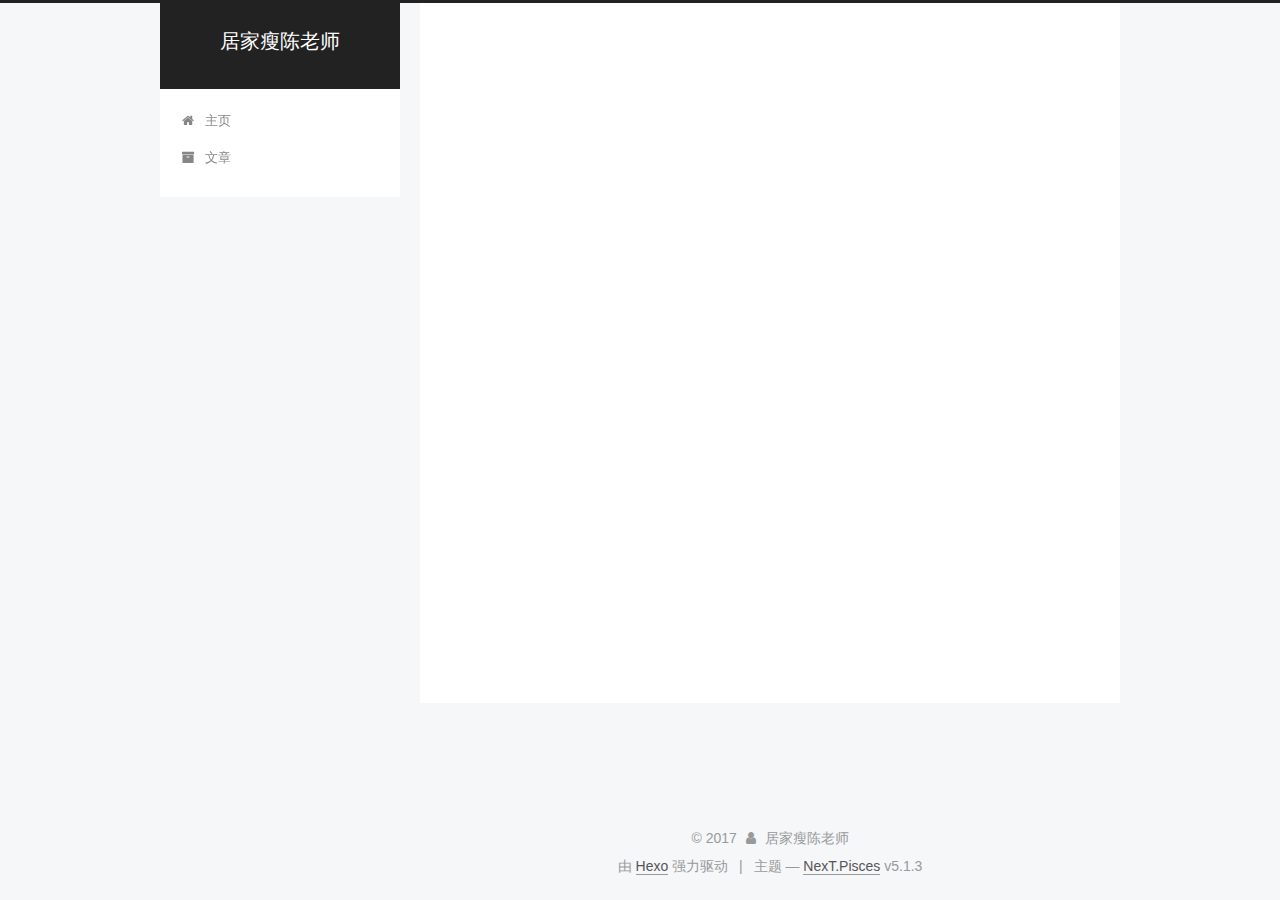
==== commit 8b59bfae: "Site updated: 2017-12-16 16:10:51" ====
--- a/index.html
+++ b/index.html
@@ -53,16 +53,16 @@
 <link href="/css/main.css?v=5.1.3" rel="stylesheet" type="text/css" />
 
 
-  <link rel="apple-touch-icon" sizes="180x180" href="/images/bitbug_favicon.png?v=5.1.3">
-
-
-  <link rel="icon" type="image/png" sizes="32x32" href="/images/bitbug_favicon.png?v=5.1.3">
-
-
-  <link rel="icon" type="image/png" sizes="16x16" href="/images/bitbug_favicon1.png?v=5.1.3">
-
-
-  <link rel="mask-icon" href="/images/bitbug_favicon.png?v=5.1.3" color="#222">
+  <link rel="apple-touch-icon" sizes="180x180" href="/images/bitbug_favicon.ico?v=5.1.3">
+
+
+  <link rel="icon" type="image/png" sizes="32x32" href="/images/bitbug_favicon.ico?v=5.1.3">
+
+
+  <link rel="icon" type="image/png" sizes="16x16" href="/images/bitbug_favicon1.ico?v=5.1.3">
+
+
+  <link rel="mask-icon" href="/images/bitbug_favicon.ico?v=5.1.3" color="#222">
 
 
 
